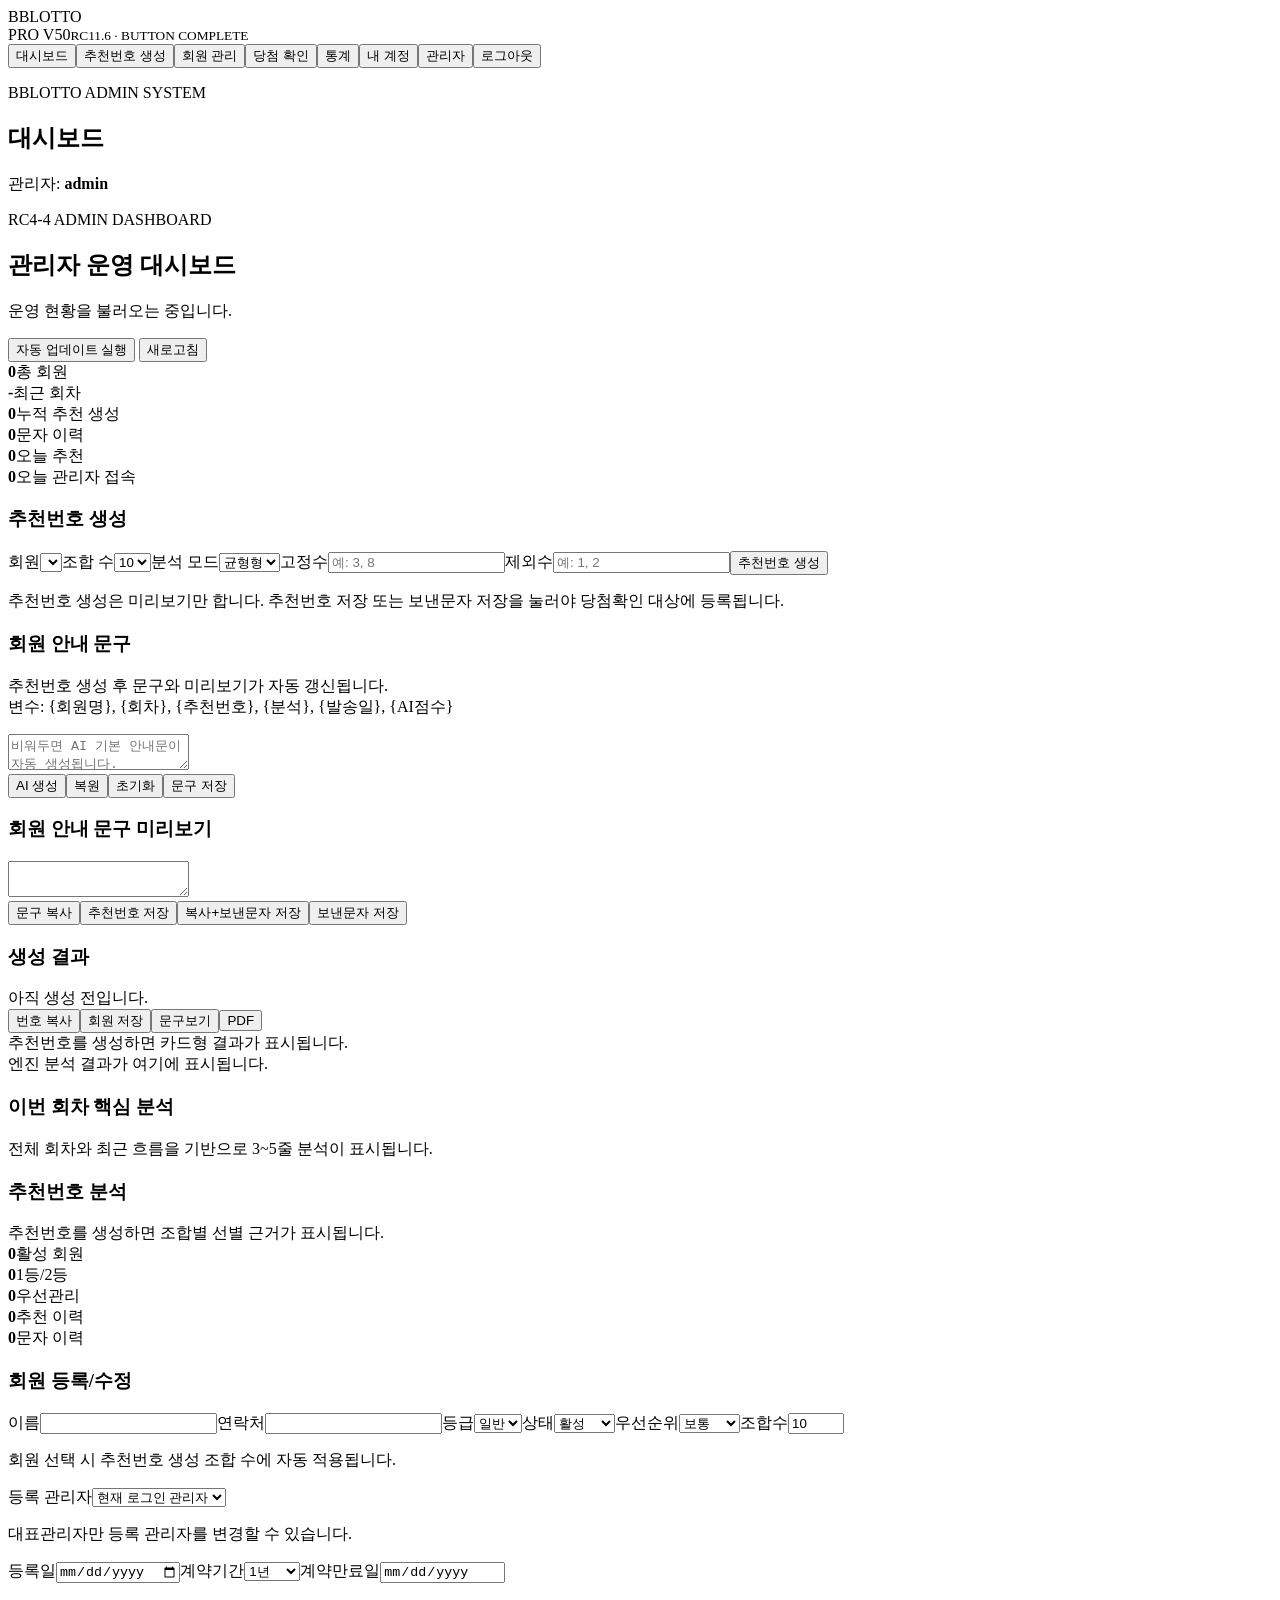
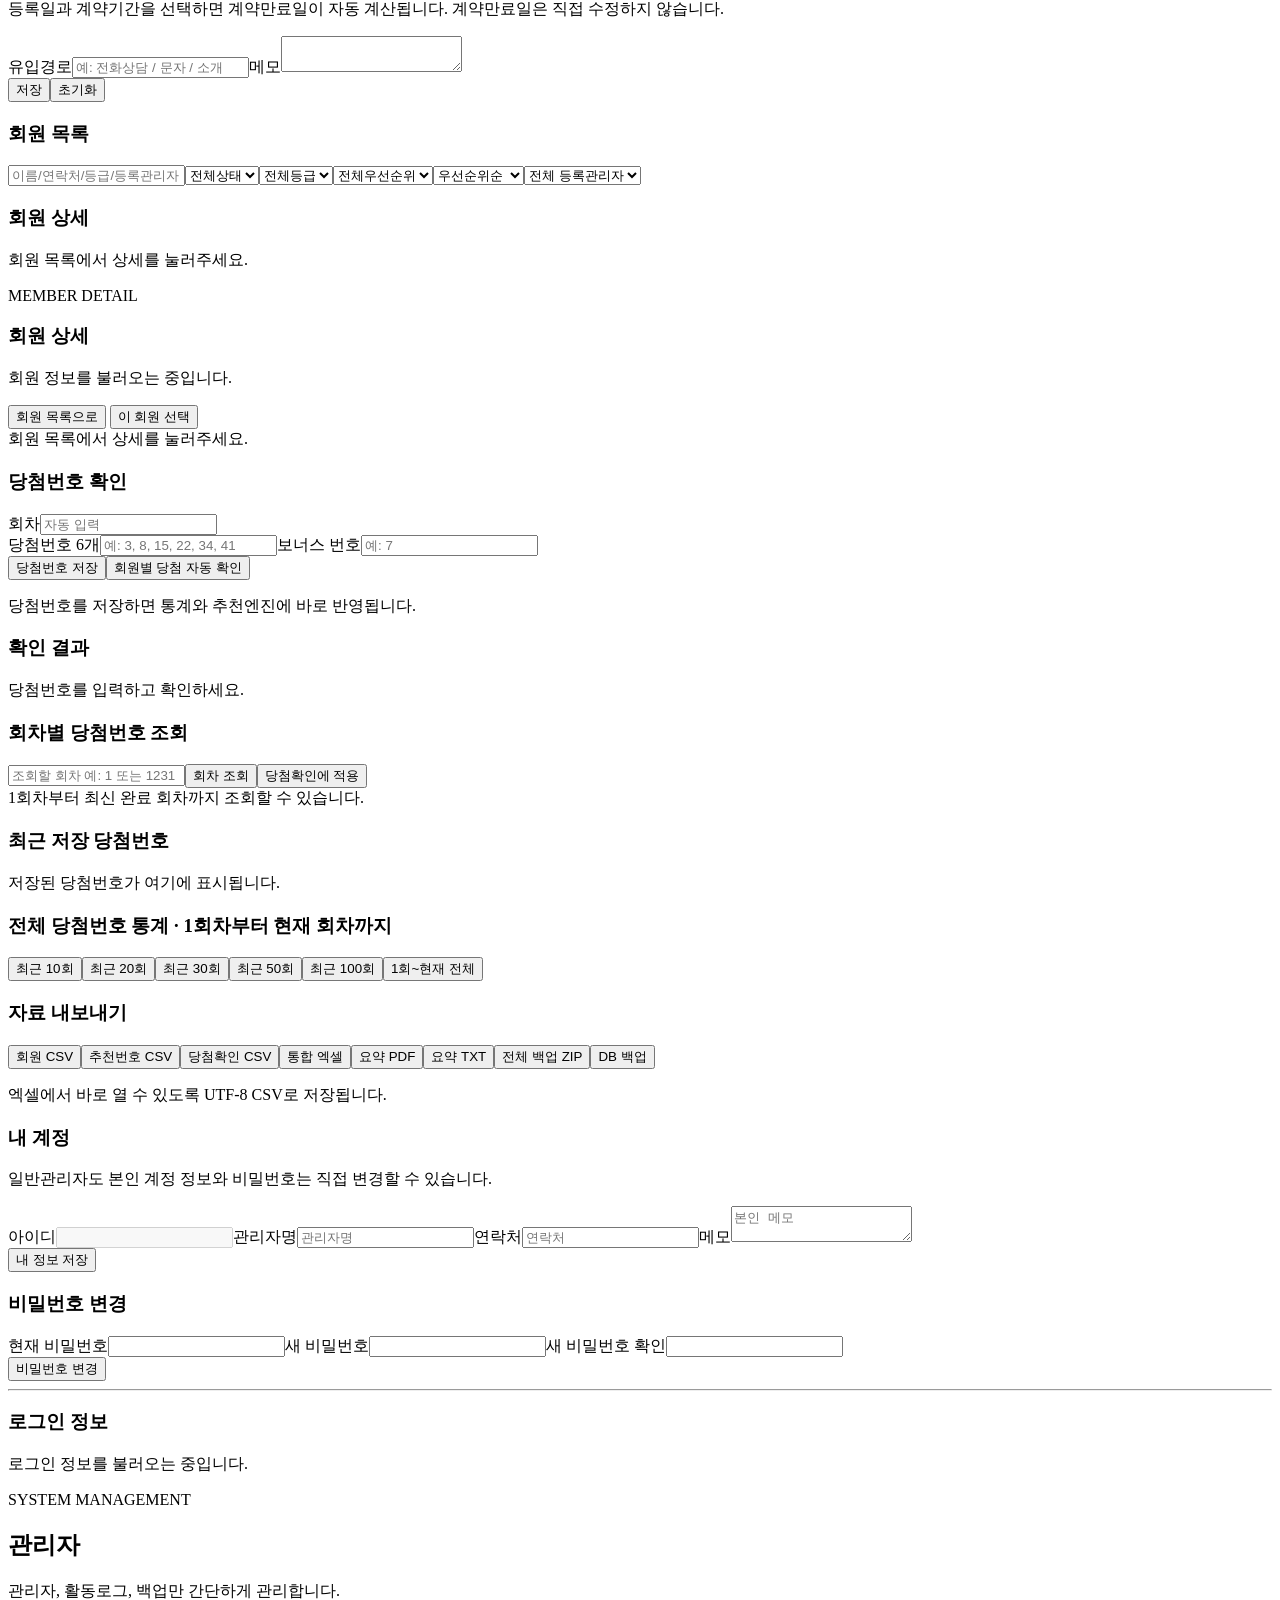
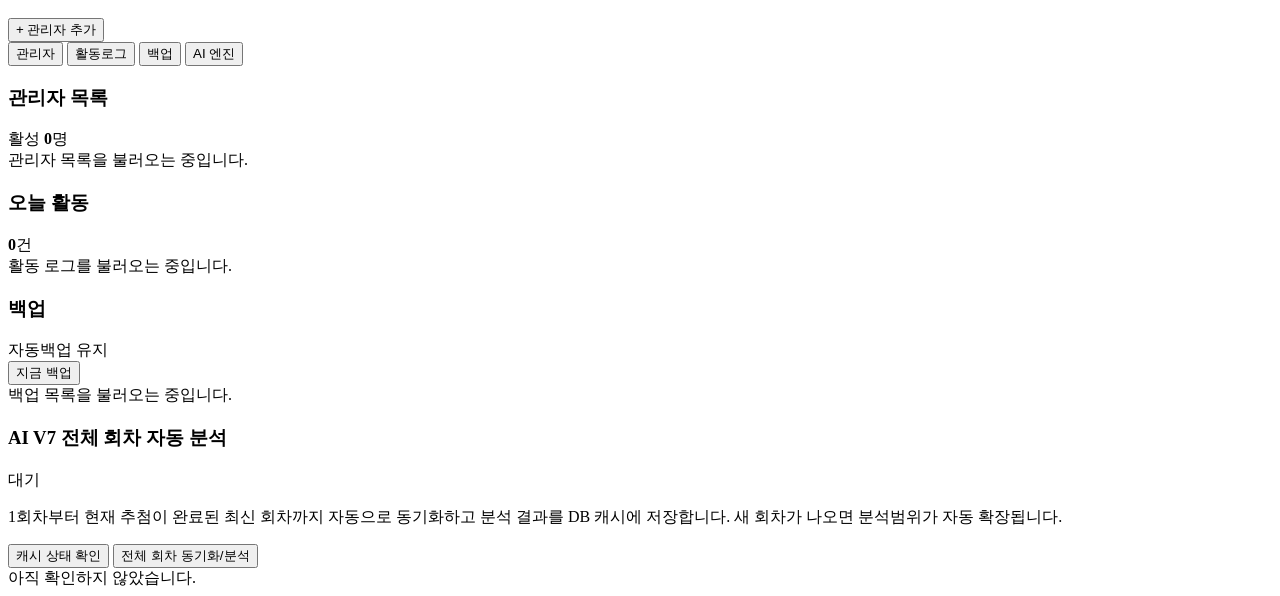
==== frontend/index.html @ 80d0ef96 "Add files via upload" ====
<!doctype html>
<html lang="ko">
<head>
  <meta charset="utf-8">
  <meta name="viewport" content="width=device-width,initial-scale=1">
  <title>BBLOTTO PRO V2 RC4-4</title>
  <link rel="stylesheet" href="/style.css?v=rc7-27-no-smsganda-panel">
</head>
<body class="dashboardBody"><div id="toast"></div>
<div id="app" class="app"><aside><div class="brand">BBLOTTO<br><span>PRO V50</span><small>RC11.6 · BUTTON COMPLETE</small></div><button class="nav active" data-tab="dashboard">대시보드</button><button class="nav" data-tab="generator">추천번호 생성</button><button class="nav" data-tab="members">회원 관리</button><button class="nav" data-tab="winning">당첨 확인</button><button class="nav" data-tab="stats">통계</button><button class="nav" data-tab="account">내 계정</button><button class="nav" data-tab="admin">관리자</button><button id="logout" class="logout">로그아웃</button></aside>
<main><header><div><p class="eyebrow">BBLOTTO ADMIN SYSTEM</p><h2 id="pageTitle">대시보드</h2></div><div class="user">관리자: <b id="who">admin</b></div></header>
<section id="dashboard" class="panel active">
  <div class="rc44-hero">
    <div>
      <p class="eyebrow">RC4-4 ADMIN DASHBOARD</p>
      <h2>관리자 운영 대시보드</h2>
      <p id="rc44AdminSub" class="hint">운영 현황을 불러오는 중입니다.</p>
    </div>
    <div class="btnrow wrap">
      <button id="rc44AutoUpdate" class="primary">자동 업데이트 실행</button>
      <button id="rc44Refresh">새로고침</button>
    </div>
  </div>
  <div class="cards rc44-kpi">
    <div class="stat"><b id="memberCount">0</b><span>총 회원</span></div>
    <div class="stat"><b id="latestRound">-</b><span>최근 회차</span></div>
    <div class="stat"><b id="recCount">0</b><span>누적 추천 생성</span></div>
    <div class="stat"><b id="smsCount">0</b><span>문자 이력</span></div>
    <div class="stat"><b id="rc44TodayRec">0</b><span>오늘 추천</span></div>
    <div class="stat"><b id="rc44TodayLogin">0</b><span>오늘 관리자 접속</span></div>
  </div>
  <div id="rc44Alerts" class="rc44-alerts hint"></div>
  <div id="rc44AutoResult" class="box rc44-auto-result hint" style="display:none"></div>
</section>
<section id="generator" class="panel"><div class="generator-grid"><div class="box option-box"><h3>추천번호 생성</h3><label>회원</label><select id="genMember"></select><label>조합 수</label><select id="genCount"><option>5</option><option selected>10</option><option>13</option><option>15</option><option>20</option><option>30</option></select><label>분석 모드</label><select id="genMode"><option value="balanced">균형형</option><option value="conservative">보수형</option><option value="aggressive">공격형</option></select><label>고정수</label><input id="fixed" placeholder="예: 3, 8"><label>제외수</label><input id="exclude" placeholder="예: 1, 2"><button id="generate" class="primary bigbtn">추천번호 생성</button><p class="hint">추천번호 생성은 미리보기만 합니다. 추천번호 저장 또는 보낸문자 저장을 눌러야 당첨확인 대상에 등록됩니다.</p><div id="memberMessagePanel" class="generator-sms inline-message left-message"><div class="sms-grid"><div><h3>회원 안내 문구</h3><p class="hint">추천번호 생성 후 문구와 미리보기가 자동 갱신됩니다.<br>변수: {회원명}, {회차}, {추천번호}, {분석}, {발송일}, {AI점수}</p><textarea id="template" placeholder="비워두면 AI 기본 안내문이 자동 생성됩니다."></textarea><div class="btnrow"><button id="autoTemplate">AI 생성</button><button id="resetTemplate">복원</button><button id="clearTemplate">초기화</button><button id="saveTemplate" class="primary">문구 저장</button></div></div><div><h3>회원 안내 문구 미리보기</h3><textarea id="smsPreview" readonly></textarea><div class="btnrow"><button id="copySms">문구 복사</button><button id="saveRecommendationOnly">추천번호 저장</button><button id="copyAndSaveSmsLog" class="primary">복사+보낸문자 저장</button><button id="saveSmsLog">보낸문자 저장</button></div></div></div></div></div>
<div class="box result-box"><div class="result-head"><div><h3>생성 결과</h3><div id="roundLabel" class="round-label">아직 생성 전입니다.</div></div><div class="quick-actions"><button id="copyNums">번호 복사</button><button id="saveMemberBtn">회원 저장</button><button id="sendSmsBtn">문구보기</button><button id="pdfBtn">PDF</button></div></div><div id="comboList" class="combo-cards empty">추천번호를 생성하면 카드형 결과가 표시됩니다.</div><div id="engineBox" class="engine-box">엔진 분석 결과가 여기에 표시됩니다.</div><div class="analysis-wrap"><h3>이번 회차 핵심 분석</h3><div id="analysis" class="analysis">전체 회차와 최근 흐름을 기반으로 3~5줄 분석이 표시됩니다.</div></div><div class="analysis-wrap"><h3>추천번호 분석</h3><div id="recommendationAnalysis" class="analysis">추천번호를 생성하면 조합별 선별 근거가 표시됩니다.</div></div></div></div></section>
<section id="members" class="panel"><div class="member-summary cards compact"><div class="stat"><b id="memberActive">0</b><span>활성 회원</span></div><div class="stat"><b id="memberVip">0</b><span>1등/2등</span></div><div class="stat"><b id="memberPriority">0</b><span>우선관리</span></div><div class="stat"><b id="memberRecentRec">0</b><span>추천 이력</span></div><div class="stat"><b id="memberRecentSms">0</b><span>문자 이력</span></div></div><div class="member-layout"><div class="box"><h3>회원 등록/수정</h3><input type="hidden" id="mId"><label>이름</label><input id="mName"><label>연락처</label><input id="mPhone"><label>등급</label><select id="mGrade"><option>일반</option><option>2등</option><option>1등</option></select><label>상태</label><select id="mStatus"><option>활성</option><option>상담중</option><option>휴면</option><option>정지</option><option>종료</option><option>탈퇴</option></select><label>우선순위</label><select id="mPriority"><option>보통</option><option>높음</option><option>최우선</option><option>낮음</option></select><label>조합수</label><input id="mPreferredCount" type="number" min="1" max="100" value="10" placeholder="예: 13"><p class="hint">회원 선택 시 추천번호 생성 조합 수에 자동 적용됩니다.</p><label>등록 관리자</label><select id="mCreatedBy"><option value="">현재 로그인 관리자</option></select><p class="hint">대표관리자만 등록 관리자를 변경할 수 있습니다.</p><label>등록일</label><input id="mCreatedAt" type="date"><label>계약기간</label><select id="mContractPeriod"><option value="6">6개월</option><option value="12" selected>1년</option><option value="24">2년</option><option value="36">3년</option></select><label>계약만료일</label><input id="mContractEndAt" type="date" readonly><p class="hint">등록일과 계약기간을 선택하면 계약만료일이 자동 계산됩니다. 계약만료일은 직접 수정하지 않습니다.</p><label>유입경로</label><input id="mSource" placeholder="예: 전화상담 / 문자 / 소개"><label>메모</label><textarea id="mMemo"></textarea><div class="btnrow"><button id="addMember" class="primary">저장</button><button id="clearMember">초기화</button></div></div><div class="box"><h3>회원 목록</h3><div class="member-filter"><input id="memberSearch" placeholder="이름/연락처/등급/등록관리자 검색"><select id="memberStatusFilter"><option value="">전체상태</option><option>활성</option><option>상담중</option><option>휴면</option><option>정지</option><option>종료</option><option>탈퇴</option></select><select id="memberGradeFilter"><option value="">전체등급</option><option>일반</option><option>2등</option><option>1등</option></select><select id="memberPriorityFilter"><option value="">전체우선순위</option><option>최우선</option><option>높음</option><option>보통</option><option>낮음</option></select><select id="memberSort"><option value="priority">우선순위순</option><option value="recent">최근 가입순</option><option value="updated">최근 수정순</option><option value="name">이름순</option><option value="status">상태순</option></select><select id="memberAdminFilter"><option value="">전체 등록관리자</option></select></div><div id="memberList" class="member-list"></div><div id="memberPager" class="pager"></div></div><div class="box detail-box"><h3>회원 상세</h3><div id="memberDetail" class="hint">회원 목록에서 상세를 눌러주세요.</div></div></div></section>
<section id="memberDetailPage" class="panel member-detail-page">
  <div class="detail-page-head">
    <div>
      <p class="eyebrow">MEMBER DETAIL</p>
      <h3 id="memberDetailTitle">회원 상세</h3>
      <p id="memberDetailSub" class="hint">회원 정보를 불러오는 중입니다.</p>
    </div>
    <div class="btnrow">
      <button id="memberDetailBack" type="button">회원 목록으로</button>
      <button id="memberDetailSelect" type="button" class="primary">이 회원 선택</button>
    </div>
  </div>
  <div id="memberDetailPageBody" class="member-detail-body hint">회원 목록에서 상세를 눌러주세요.</div>
</section>
<section id="winning" class="panel"><div class="split"><div class="box"><h3>당첨번호 확인</h3><label>회차</label><input id="checkRound" placeholder="자동 입력"><div id="autoRoundInfo" class="hint"></div><label>당첨번호 6개</label><input id="winningNums" placeholder="예: 3, 8, 15, 22, 34, 41"><label>보너스 번호</label><input id="bonusNum" placeholder="예: 7"><div class="btnrow wrap"><button id="saveDraw" class="primary">당첨번호 저장</button><button id="checkWinning" class="primary">회원별 당첨 자동 확인</button></div><p class="hint">당첨번호를 저장하면 통계와 추천엔진에 바로 반영됩니다.</p></div><div class="box"><h3>확인 결과</h3><div id="winningResult" class="hint">당첨번호를 입력하고 확인하세요.</div><h3>회차별 당첨번호 조회</h3><div class="draw-search-box"><div class="btnrow wrap"><input id="drawSearchRound" placeholder="조회할 회차 예: 1 또는 1231"><button id="searchDraw" class="primary">회차 조회</button><button id="applySearchedDraw">당첨확인에 적용</button></div><div id="drawSearchResult" class="hint">1회차부터 최신 완료 회차까지 조회할 수 있습니다.</div></div><h3>최근 저장 당첨번호</h3><div id="drawList" class="draw-list hint">저장된 당첨번호가 여기에 표시됩니다.</div></div></div></section>

<section id="stats" class="panel"><div class="box"><h3>전체 당첨번호 통계 · 1회차부터 현재 회차까지</h3><div class="btnrow wrap"><button class="statBtn" data-limit="10">최근 10회</button><button class="statBtn" data-limit="20">최근 20회</button><button class="statBtn" data-limit="30">최근 30회</button><button class="statBtn" data-limit="50">최근 50회</button><button class="statBtn" data-limit="100">최근 100회</button><button class="statBtn primary" data-limit="0">1회~현재 전체</button></div><div id="statsBox" class="stats-view"></div></div><div class="box export-box"><h3>자료 내보내기</h3><div class="btnrow wrap"><button type="button" data-action="download-api" data-url="/api/export/members_csv">회원 CSV</button><button type="button" data-action="download-api" data-url="/api/export/recommendations_csv">추천번호 CSV</button><button type="button" data-action="download-api" data-url="/api/export/winning_csv">당첨확인 CSV</button><button type="button" data-action="download-api" data-url="/api/export/excel">통합 엑셀</button><button type="button" data-action="download-api" data-url="/api/export/pdf">요약 PDF</button><button type="button" data-action="download-api" data-url="/api/export/report_txt">요약 TXT</button><button type="button" data-action="download-api" data-url="/api/export/final_bundle">전체 백업 ZIP</button><button type="button" data-action="download-api" data-url="/api/backup_db">DB 백업</button></div><p class="hint">엑셀에서 바로 열 수 있도록 UTF-8 CSV로 저장됩니다.</p></div></section>

<section id="account" class="panel"><div class="split"><div class="box"><h3>내 계정</h3><p class="hint">일반관리자도 본인 계정 정보와 비밀번호는 직접 변경할 수 있습니다.</p><label>아이디</label><input id="myUsername" disabled><label>관리자명</label><input id="myName" placeholder="관리자명"><label>연락처</label><input id="myPhone" placeholder="연락처"><label>메모</label><textarea id="myMemo" placeholder="본인 메모"></textarea><div class="btnrow"><button id="saveMyProfile" class="primary">내 정보 저장</button></div></div><div class="box"><h3>비밀번호 변경</h3><label>현재 비밀번호</label><input id="myCurrentPw" type="password" autocomplete="current-password"><label>새 비밀번호</label><input id="myNewPw" type="password" autocomplete="new-password"><label>새 비밀번호 확인</label><input id="myNewPw2" type="password" autocomplete="new-password"><div class="btnrow"><button id="saveMyPassword" class="primary">비밀번호 변경</button></div><hr><h3>로그인 정보</h3><p class="hint" id="myLoginInfo">로그인 정보를 불러오는 중입니다.</p></div></div></section>
<section id="admin" class="panel admin-final-panel">
  <div class="admin-final-head">
    <div>
      <p class="eyebrow">SYSTEM MANAGEMENT</p>
      <h2>관리자</h2>
      <p>관리자, 활동로그, 백업만 간단하게 관리합니다.</p>
    </div>
    <button id="openAdminModal" type="button" class="primary">+ 관리자 추가</button>
  </div>

  <div class="admin-final-tabs" role="tablist">
    <button type="button" class="admin-tab-btn active" data-admin-panel="adminManagers">관리자</button>
    <button type="button" class="admin-tab-btn" data-admin-panel="adminLogsPanel">활동로그</button>
    <button type="button" class="admin-tab-btn" data-admin-panel="adminBackupPanel">백업</button>
    <button type="button" class="admin-tab-btn" data-admin-panel="adminAiEnginePanel">AI 엔진</button>
  </div>

  <div class="admin-final-grid">
    <div id="adminAddBox" class="box admin-final-card super-only admin-final-tab-panel active" data-admin-panel-box="adminManagers">
      <div class="card-head-line"><h3>관리자 목록</h3><span>활성 <b id="adminActiveCount">0</b>명</span></div>
      <div id="adminList" class="admin-list hint">관리자 목록을 불러오는 중입니다.</div>
    </div>

    <div id="adminLogsBox" class="box admin-final-card super-only admin-final-tab-panel" data-admin-panel-box="adminLogsPanel">
      <div class="card-head-line"><h3>오늘 활동</h3><span><b id="adminTodayActions">0</b>건</span></div>
      <div id="activityLogs">활동 로그를 불러오는 중입니다.</div>
    </div>

    <div id="adminBackupBox" class="box admin-final-card super-only admin-final-tab-panel" data-admin-panel-box="adminBackupPanel">
      <div class="card-head-line"><h3>백업</h3><span id="backupSummary">자동백업 유지</span></div>
      <button id="createBackup" type="button" class="primary bigbtn">지금 백업</button>
      <div id="backupList" class="backup-list hint">백업 목록을 불러오는 중입니다.</div>
    </div>

    <div id="adminAiEngineBox" class="box admin-final-card super-only admin-final-tab-panel" data-admin-panel-box="adminAiEnginePanel">
      <div class="card-head-line"><h3>AI V7 전체 회차 자동 분석</h3><span id="aiV6CacheBadge">대기</span></div>
      <p class="hint">1회차부터 현재 추첨이 완료된 최신 회차까지 자동으로 동기화하고 분석 결과를 DB 캐시에 저장합니다. 새 회차가 나오면 분석범위가 자동 확장됩니다.</p>
      <div class="btnrow wrap">
        <button id="checkAiV6Cache" type="button" >캐시 상태 확인</button>
        <button id="syncAiV6FullHistory" type="button" class="primary bigbtn" >전체 회차 동기화/분석</button>
      </div>
      <div id="aiV6CacheStatus" class="hint">아직 확인하지 않았습니다.</div>
    </div>
  </div>

  <div id="adminSecurityBox" class="super-only" style="display:none">
    <input id="sessionTimeout" type="number" value="600">
    <button id="saveSessionTimeout" type="button">저장</button>
    <p id="adminSecurityStatus"></p>
    <div id="activeSessions"></div>
  </div>
  <div id="adminStatsBox" class="super-only" style="display:none"><span id="adminSessionCount">0</span><span id="adminBackupCount">0</span><div id="loginLogs"></div></div>

  <div id="adminCreateModal" class="modal-backdrop" style="display:none">
    <div class="modal-card">
      <div class="modal-head"><h3>관리자 추가</h3><button type="button" id="closeAdminModal" >×</button></div>
      <label>아이디</label><input id="newAdmin" autocomplete="username">
      <label>관리자명</label><input id="newAdminName" placeholder="예: 강훈">
      <label>관리자 권한</label><select id="newAdminRole"><option value="일반관리자" selected>일반관리자</option><option value="대표관리자">대표관리자</option></select><p class="hint">대표관리자: 관리자 생성/수정 가능 · 일반관리자: 운영 기능 사용</p>
      <label>비밀번호</label><input id="newAdminPw" type="password" autocomplete="new-password">
      <label>메모</label><input id="newAdminMemo" placeholder="예: 야간 담당">
      <div class="btnrow"><button id="addAdmin" type="button" class="primary" >생성</button><button id="cancelAdminModal" type="button" >취소</button></div>
    </div>
  </div>
</section>
</main></div><script src="/app.js?v=3.0.0-rc11-1-button-stability"></script></body></html>
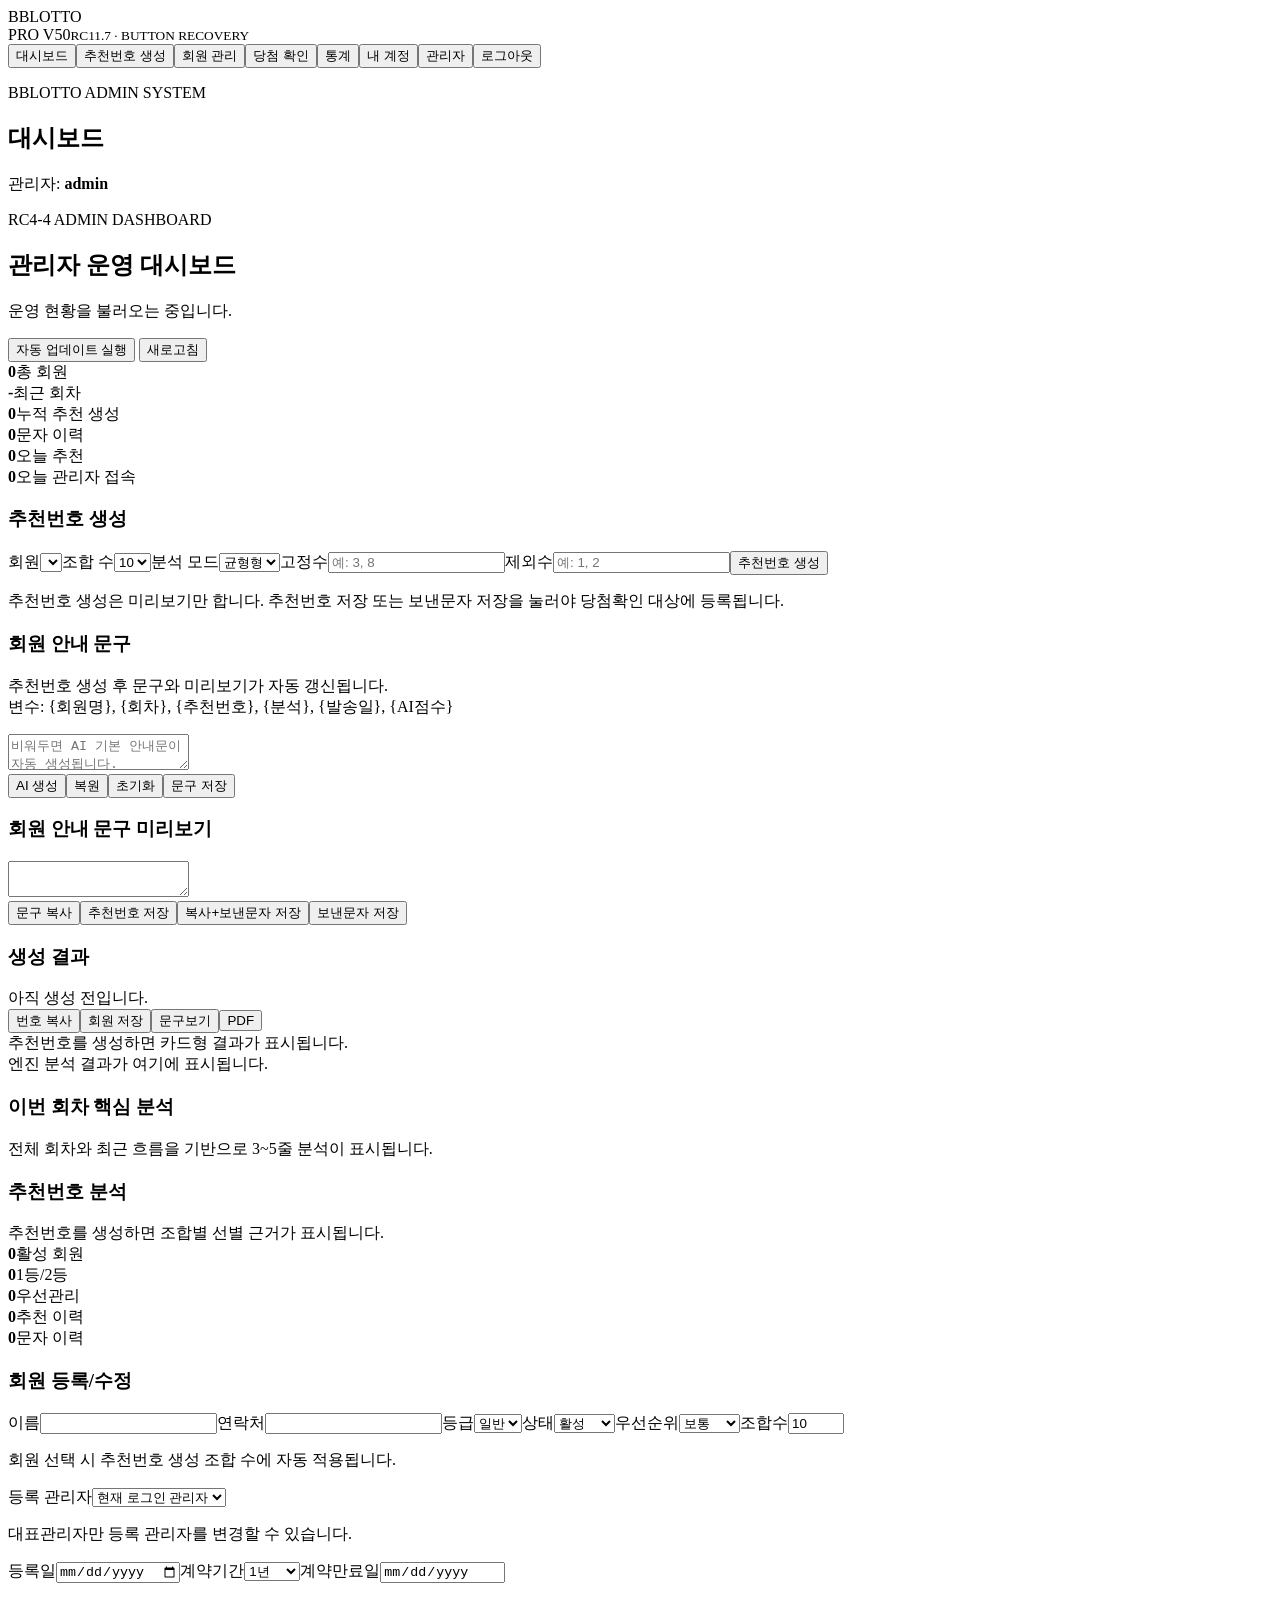
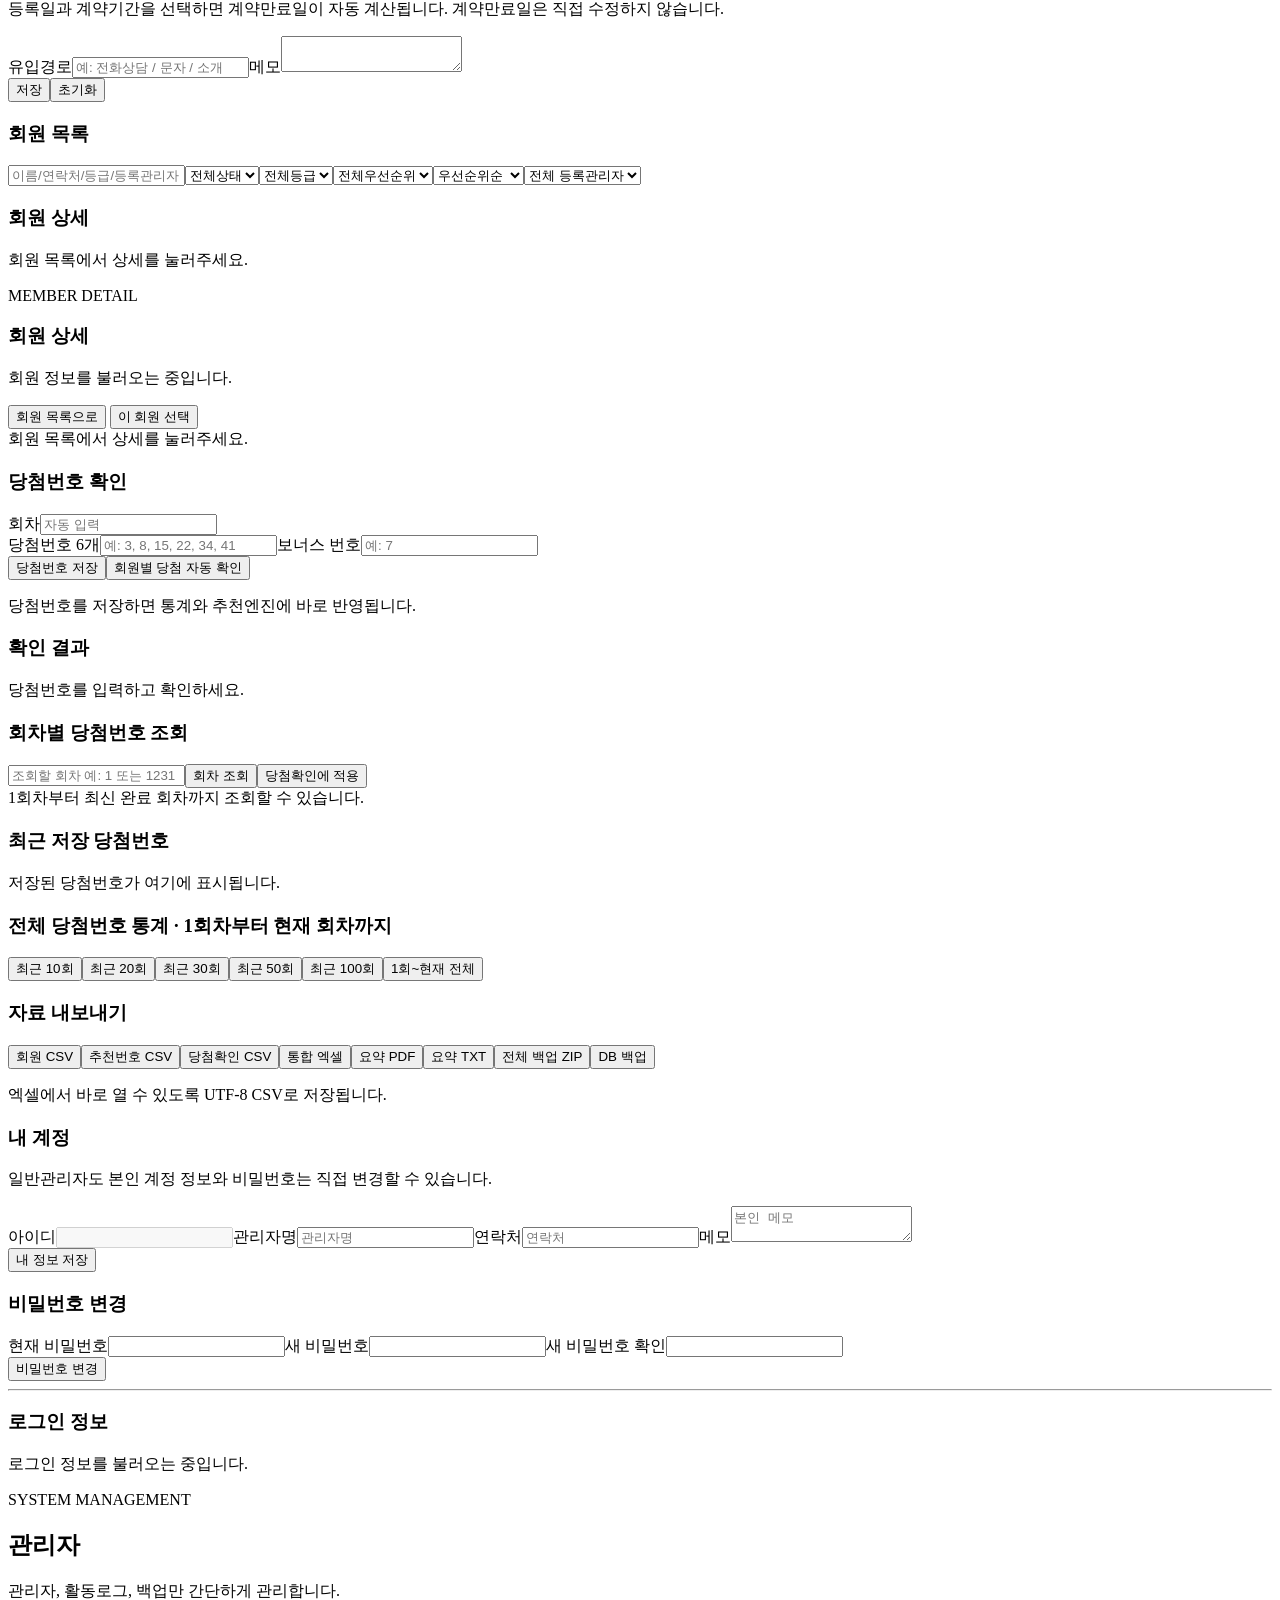
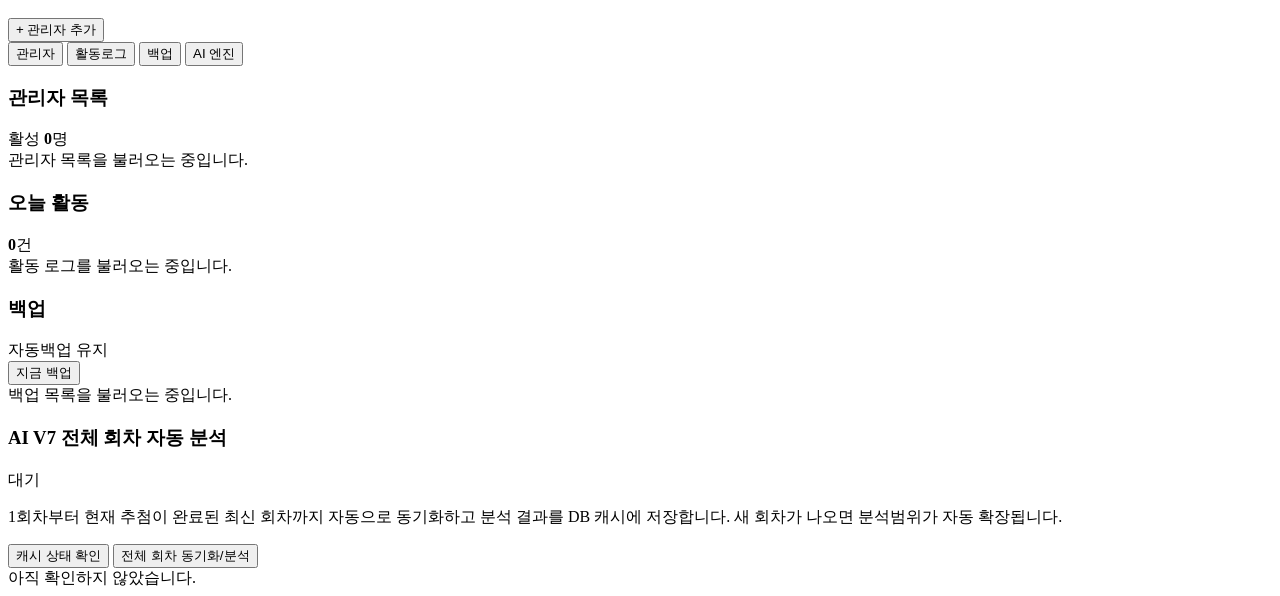
==== commit 3382969c: "Add files via upload" ====
--- a/frontend/index.html
+++ b/frontend/index.html
@@ -7,7 +7,7 @@
   <link rel="stylesheet" href="/style.css?v=rc7-27-no-smsganda-panel">
 </head>
 <body class="dashboardBody"><div id="toast"></div>
-<div id="app" class="app"><aside><div class="brand">BBLOTTO<br><span>PRO V50</span><small>RC11.6 · BUTTON COMPLETE</small></div><button class="nav active" data-tab="dashboard">대시보드</button><button class="nav" data-tab="generator">추천번호 생성</button><button class="nav" data-tab="members">회원 관리</button><button class="nav" data-tab="winning">당첨 확인</button><button class="nav" data-tab="stats">통계</button><button class="nav" data-tab="account">내 계정</button><button class="nav" data-tab="admin">관리자</button><button id="logout" class="logout">로그아웃</button></aside>
+<div id="app" class="app"><aside><div class="brand">BBLOTTO<br><span>PRO V50</span><small>RC11.7 · BUTTON RECOVERY</small></div><button class="nav active" data-tab="dashboard">대시보드</button><button class="nav" data-tab="generator">추천번호 생성</button><button class="nav" data-tab="members">회원 관리</button><button class="nav" data-tab="winning">당첨 확인</button><button class="nav" data-tab="stats">통계</button><button class="nav" data-tab="account">내 계정</button><button class="nav" data-tab="admin">관리자</button><button id="logout" class="logout">로그아웃</button></aside>
 <main><header><div><p class="eyebrow">BBLOTTO ADMIN SYSTEM</p><h2 id="pageTitle">대시보드</h2></div><div class="user">관리자: <b id="who">admin</b></div></header>
 <section id="dashboard" class="panel active">
   <div class="rc44-hero">
@@ -119,4 +119,4 @@
     </div>
   </div>
 </section>
-</main></div><script src="/app.js?v=3.0.0-rc11-1-button-stability"></script></body></html>+</main></div><script src="/app.js?v=rc11.7-button-recovery-20260713"></script></body></html>
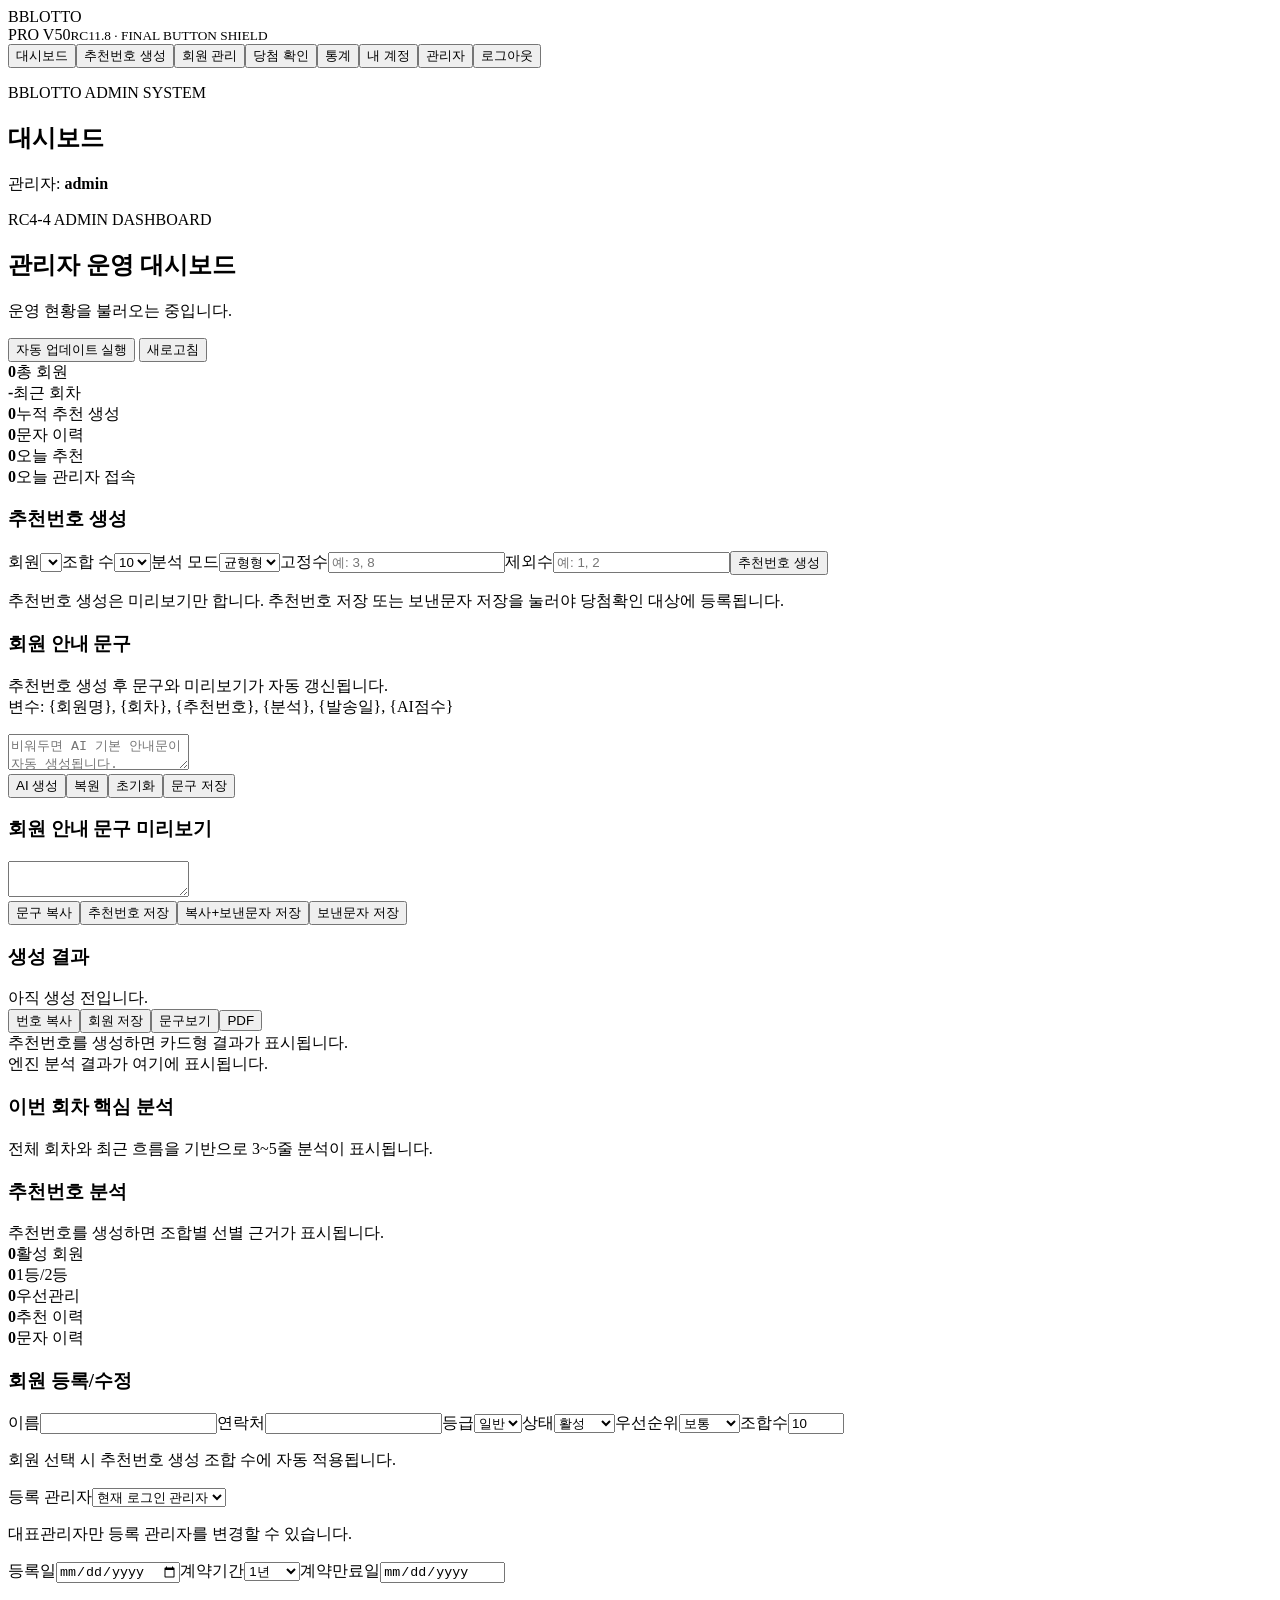
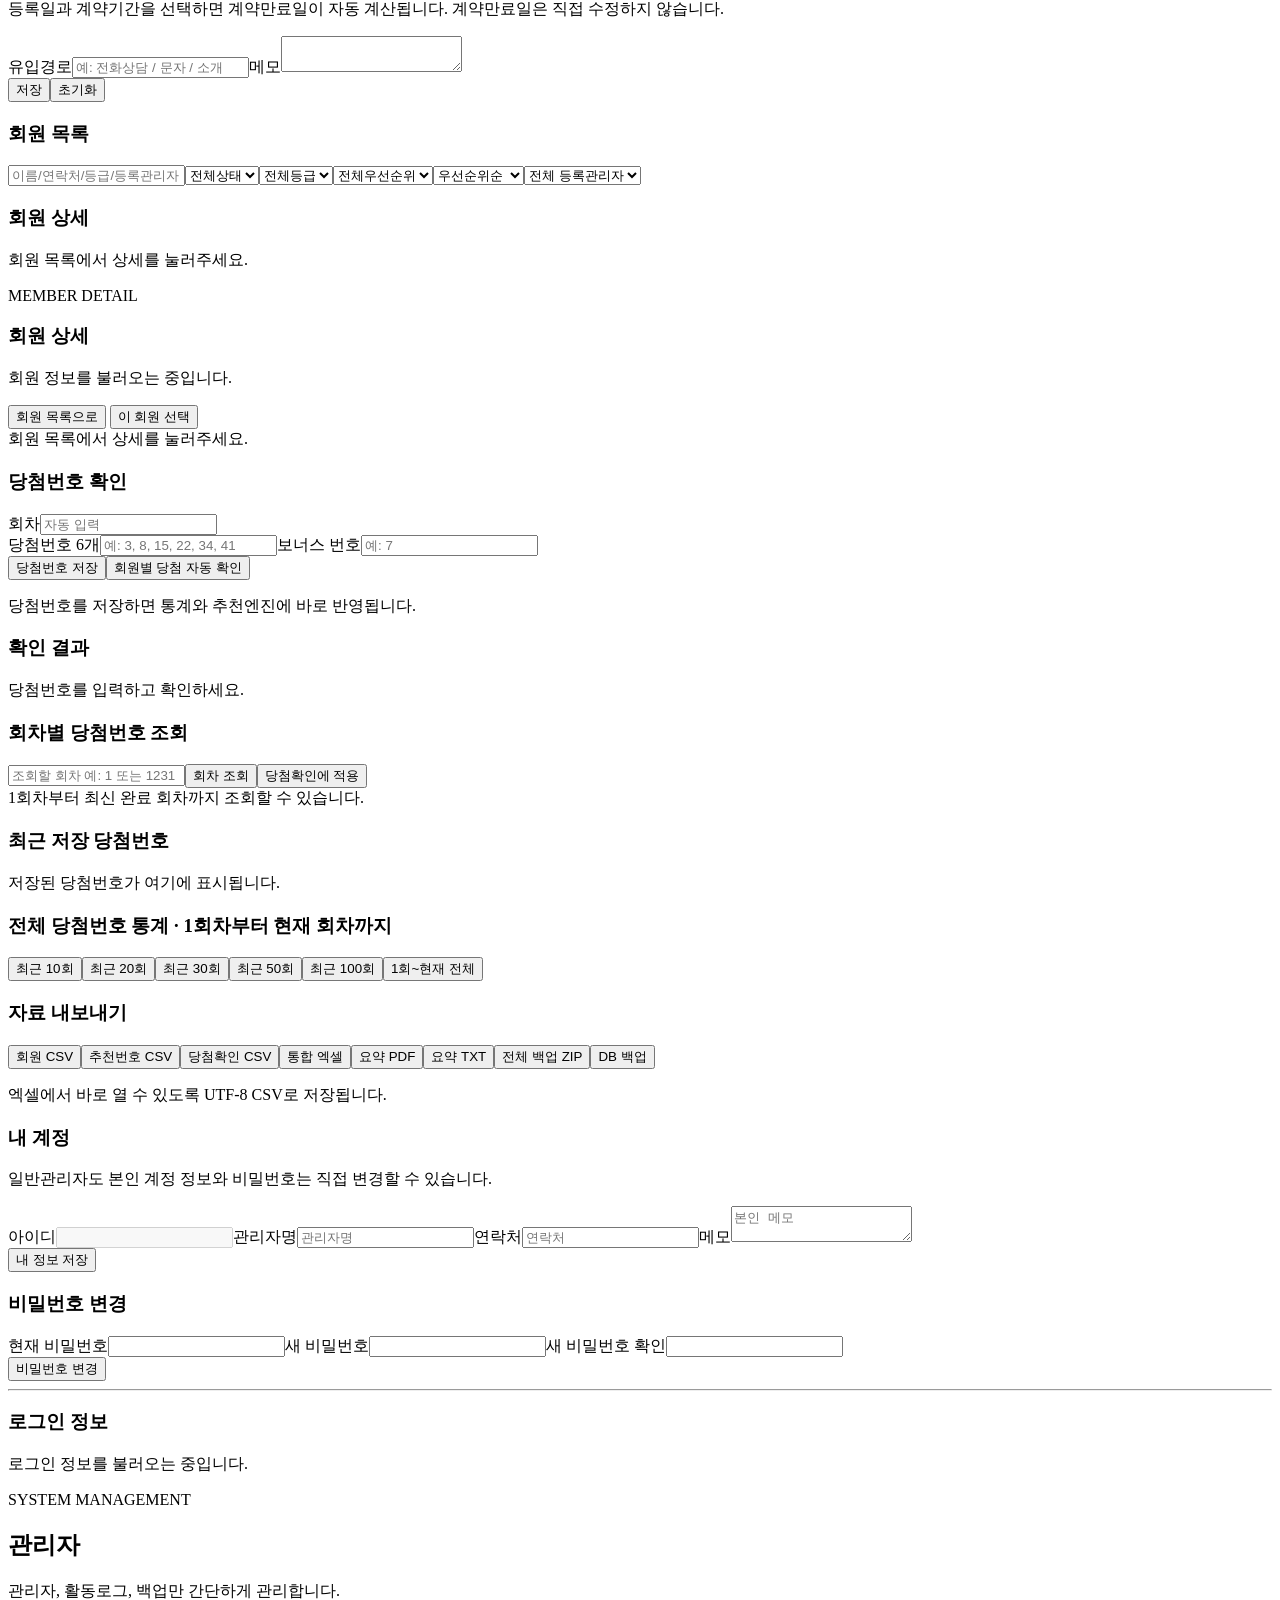
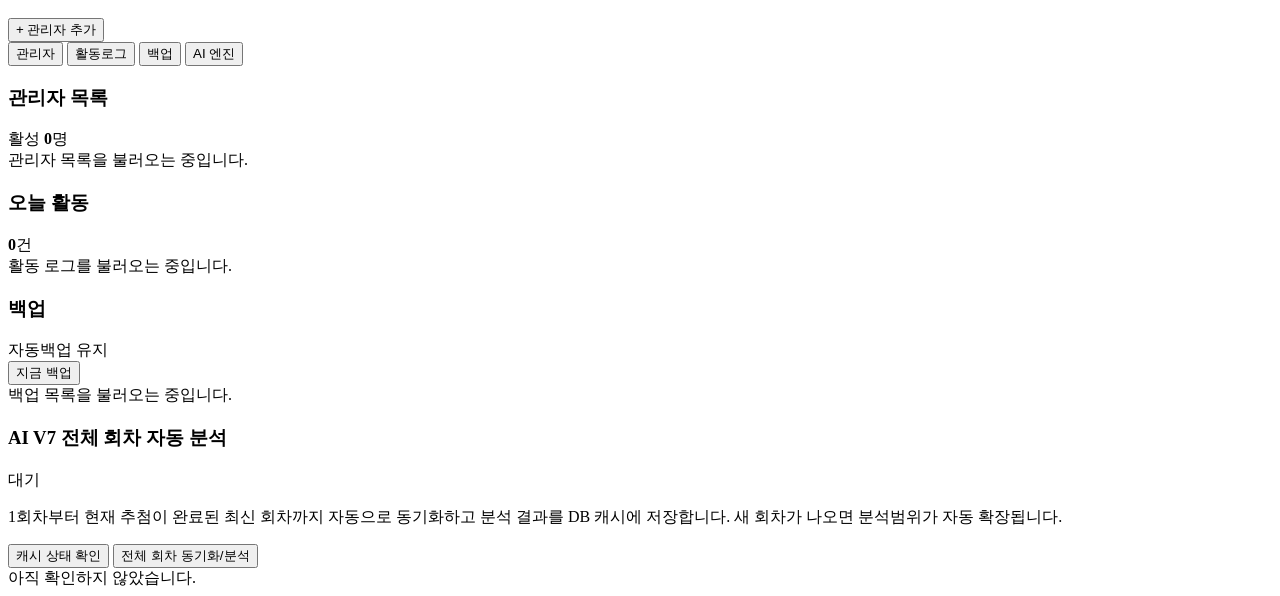
==== commit a3be86ce: "Add files via upload" ====
--- a/frontend/index.html
+++ b/frontend/index.html
@@ -4,10 +4,10 @@
   <meta charset="utf-8">
   <meta name="viewport" content="width=device-width,initial-scale=1">
   <title>BBLOTTO PRO V2 RC4-4</title>
-  <link rel="stylesheet" href="/style.css?v=rc7-27-no-smsganda-panel">
+  <link rel="stylesheet" href="/style.css?v=rc11.8-final-button-shield">
 </head>
 <body class="dashboardBody"><div id="toast"></div>
-<div id="app" class="app"><aside><div class="brand">BBLOTTO<br><span>PRO V50</span><small>RC11.7 · BUTTON RECOVERY</small></div><button class="nav active" data-tab="dashboard">대시보드</button><button class="nav" data-tab="generator">추천번호 생성</button><button class="nav" data-tab="members">회원 관리</button><button class="nav" data-tab="winning">당첨 확인</button><button class="nav" data-tab="stats">통계</button><button class="nav" data-tab="account">내 계정</button><button class="nav" data-tab="admin">관리자</button><button id="logout" class="logout">로그아웃</button></aside>
+<div id="app" class="app"><aside><div class="brand">BBLOTTO<br><span>PRO V50</span><small>RC11.8 · FINAL BUTTON SHIELD</small></div><button class="nav active" data-tab="dashboard">대시보드</button><button class="nav" data-tab="generator">추천번호 생성</button><button class="nav" data-tab="members">회원 관리</button><button class="nav" data-tab="winning">당첨 확인</button><button class="nav" data-tab="stats">통계</button><button class="nav" data-tab="account">내 계정</button><button class="nav" data-tab="admin">관리자</button><button id="logout" class="logout">로그아웃</button></aside>
 <main><header><div><p class="eyebrow">BBLOTTO ADMIN SYSTEM</p><h2 id="pageTitle">대시보드</h2></div><div class="user">관리자: <b id="who">admin</b></div></header>
 <section id="dashboard" class="panel active">
   <div class="rc44-hero">
@@ -119,4 +119,4 @@
     </div>
   </div>
 </section>
-</main></div><script src="/app.js?v=rc11.7-button-recovery-20260713"></script></body></html>+</main></div><script src="/app.js?v=rc11.8-final-button-shield-20260713"></script></body></html>
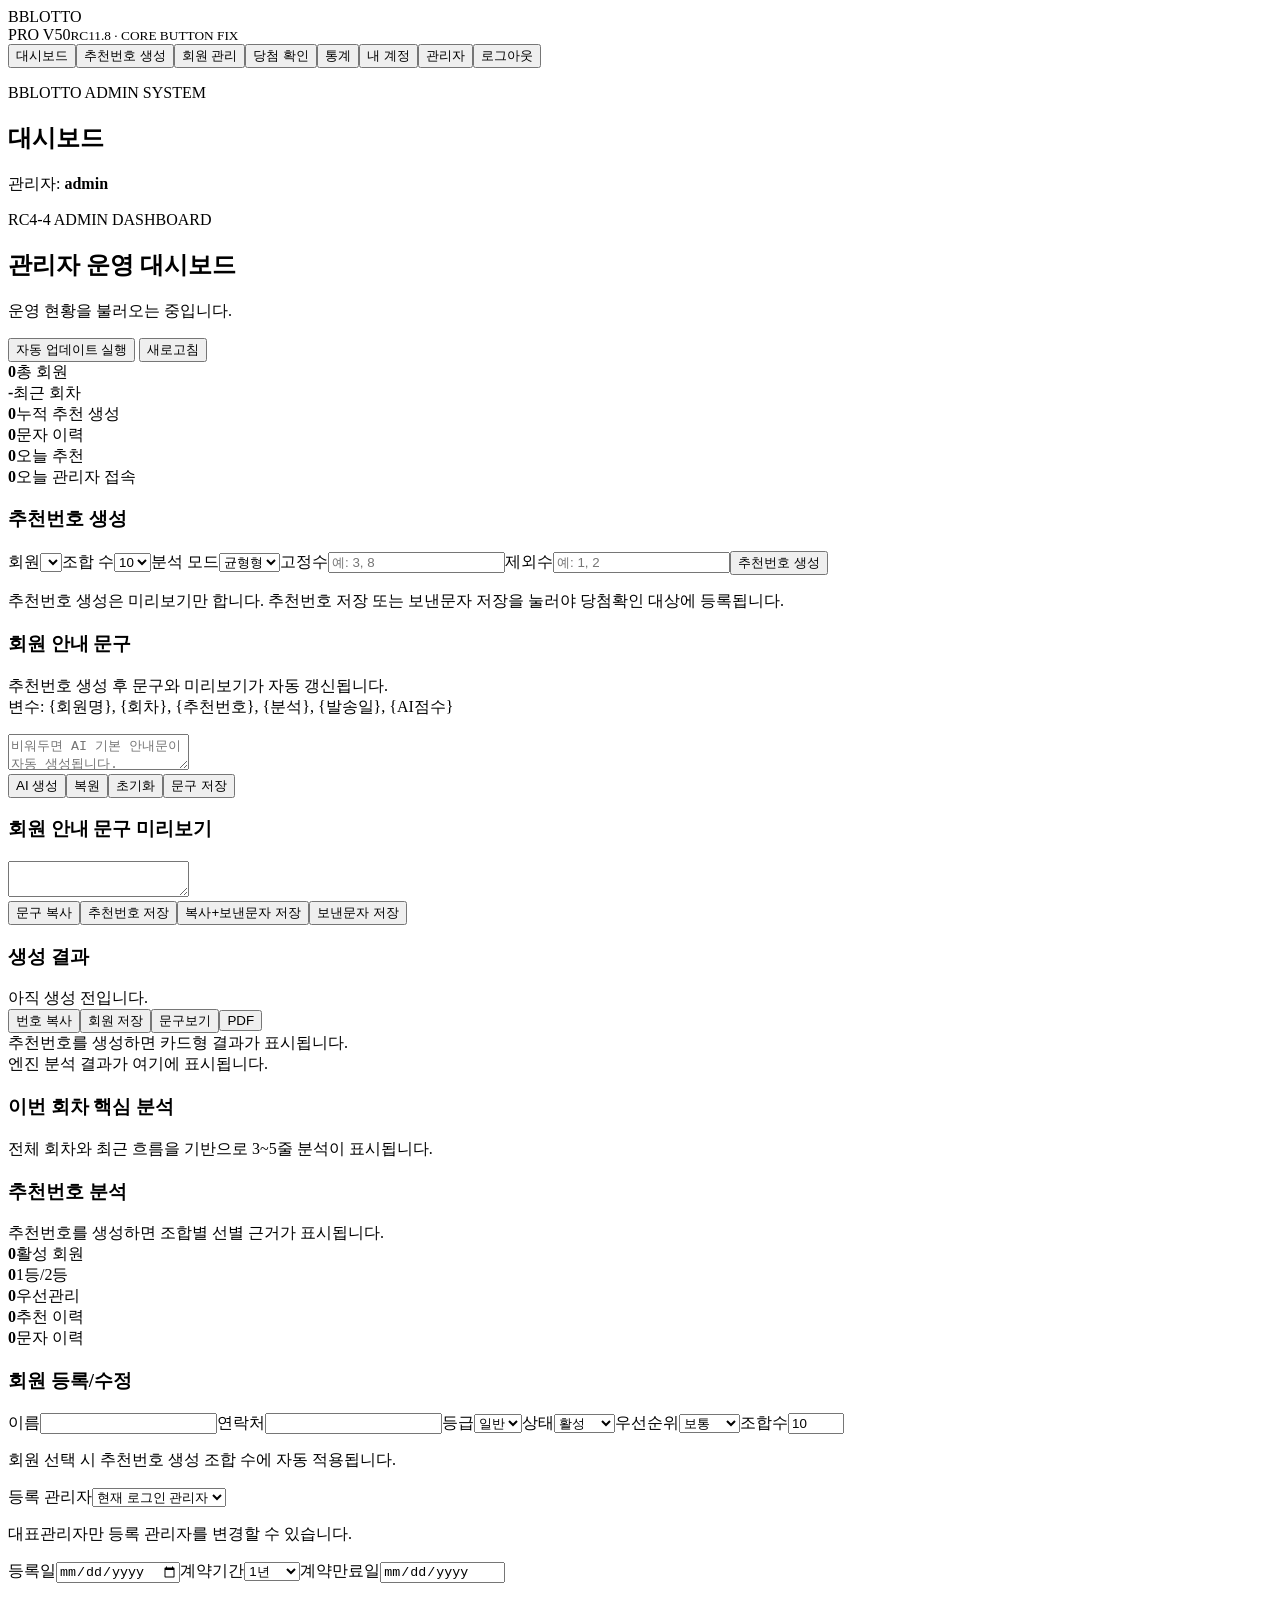
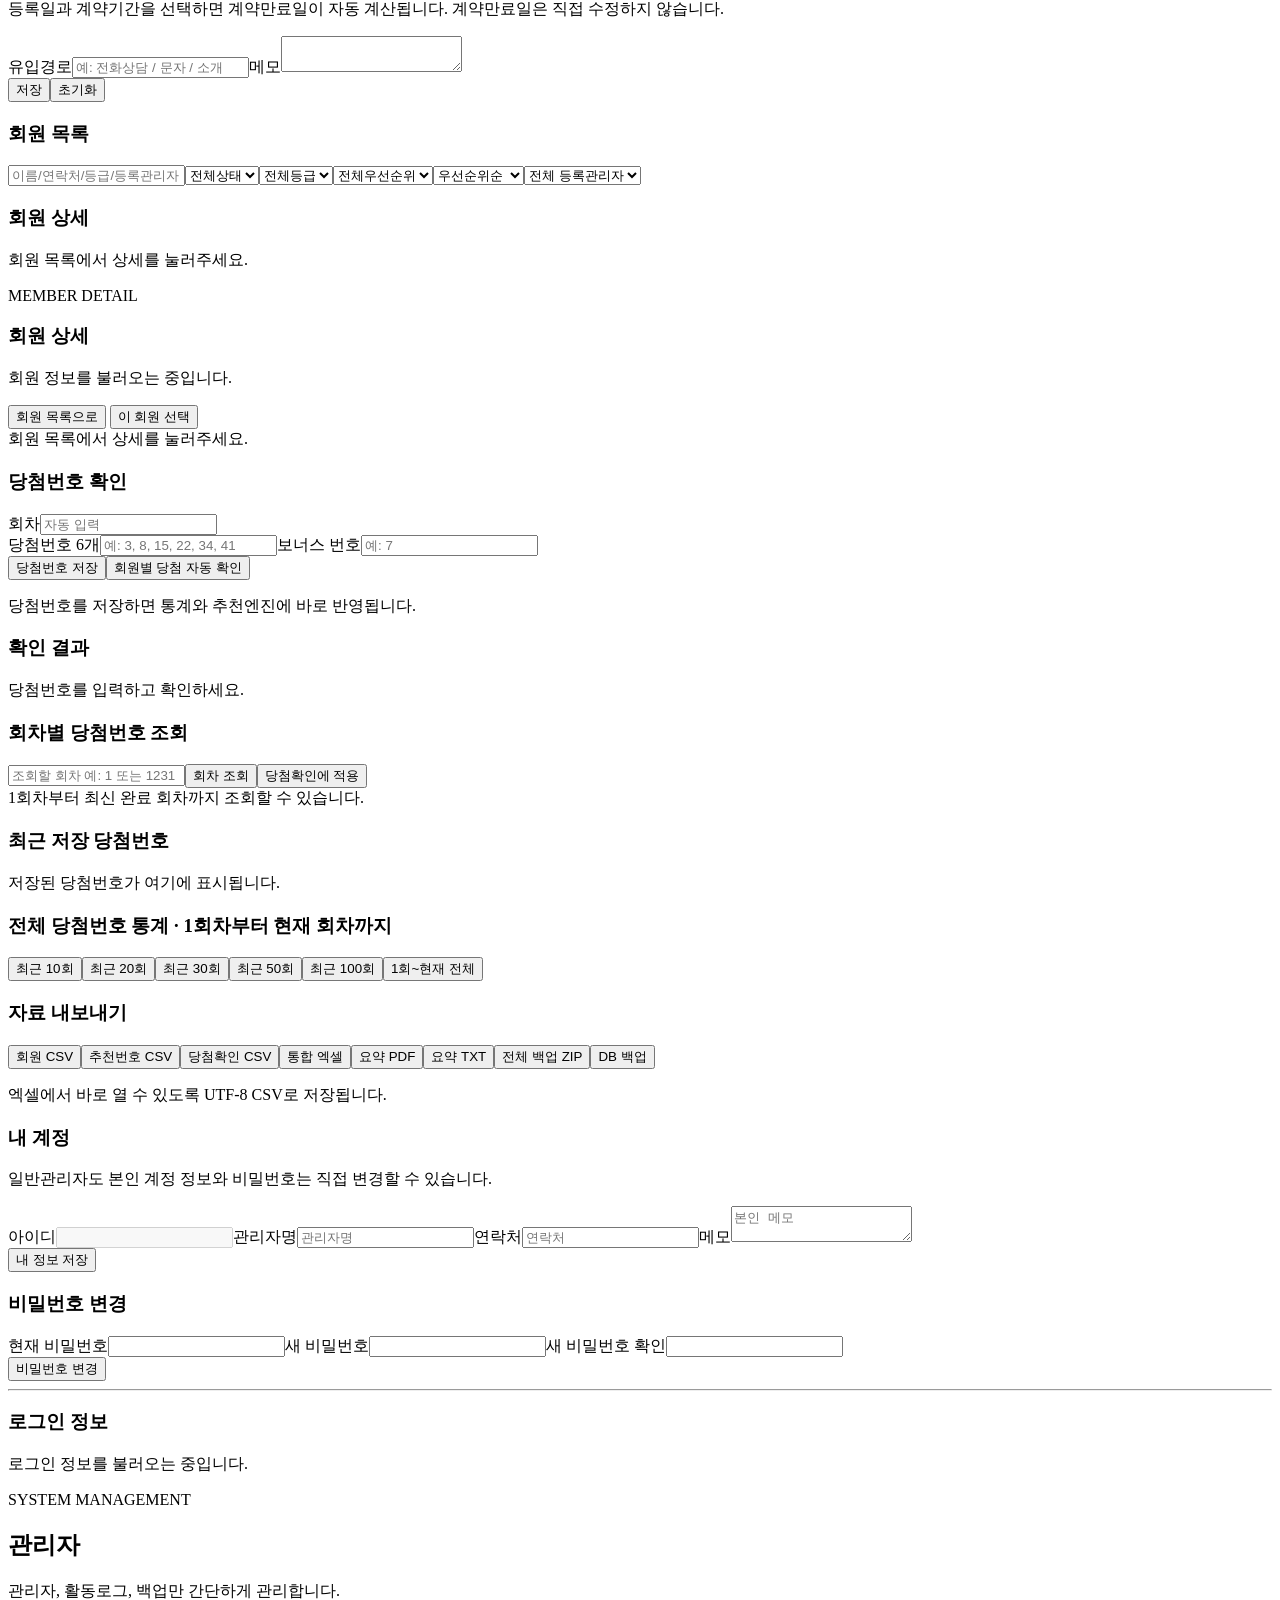
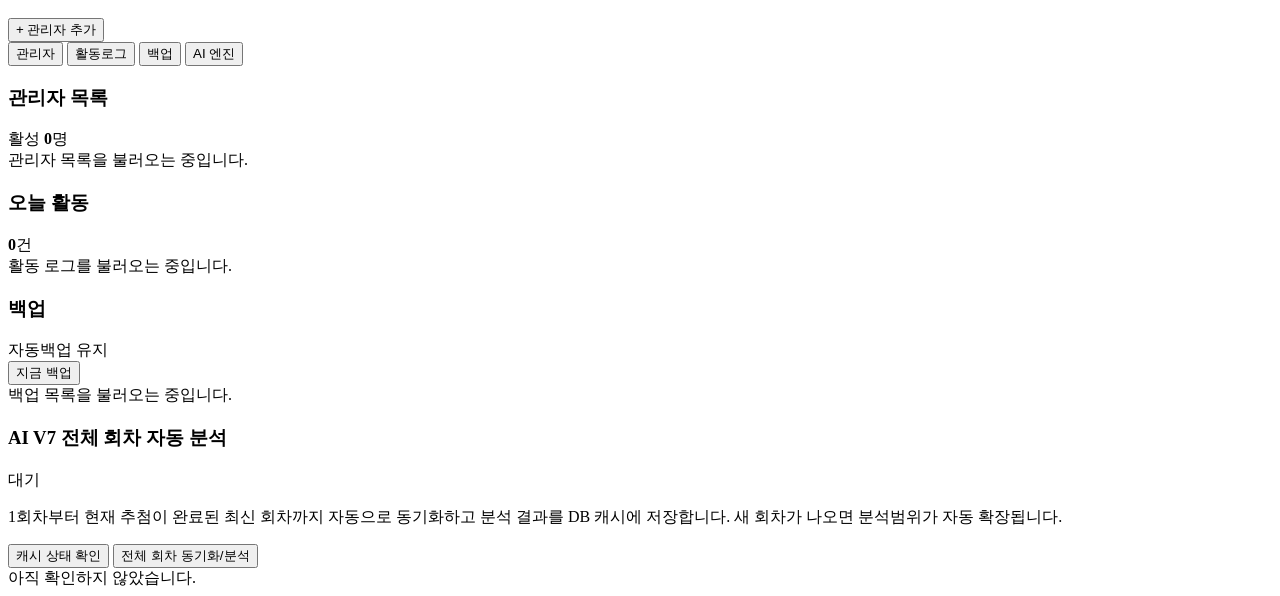
==== commit 85885765: "Add files via upload" ====
--- a/frontend/index.html
+++ b/frontend/index.html
@@ -4,10 +4,10 @@
   <meta charset="utf-8">
   <meta name="viewport" content="width=device-width,initial-scale=1">
   <title>BBLOTTO PRO V2 RC4-4</title>
-  <link rel="stylesheet" href="/style.css?v=rc11.8-final-button-shield">
+  <link rel="stylesheet" href="/style.css?v=rc7-27-no-smsganda-panel">
 </head>
 <body class="dashboardBody"><div id="toast"></div>
-<div id="app" class="app"><aside><div class="brand">BBLOTTO<br><span>PRO V50</span><small>RC11.8 · FINAL BUTTON SHIELD</small></div><button class="nav active" data-tab="dashboard">대시보드</button><button class="nav" data-tab="generator">추천번호 생성</button><button class="nav" data-tab="members">회원 관리</button><button class="nav" data-tab="winning">당첨 확인</button><button class="nav" data-tab="stats">통계</button><button class="nav" data-tab="account">내 계정</button><button class="nav" data-tab="admin">관리자</button><button id="logout" class="logout">로그아웃</button></aside>
+<div id="app" class="app"><aside><div class="brand">BBLOTTO<br><span>PRO V50</span><small>RC11.8 · CORE BUTTON FIX</small></div><button class="nav active" data-tab="dashboard">대시보드</button><button class="nav" data-tab="generator">추천번호 생성</button><button class="nav" data-tab="members">회원 관리</button><button class="nav" data-tab="winning">당첨 확인</button><button class="nav" data-tab="stats">통계</button><button class="nav" data-tab="account">내 계정</button><button class="nav" data-tab="admin">관리자</button><button id="logout" class="logout">로그아웃</button></aside>
 <main><header><div><p class="eyebrow">BBLOTTO ADMIN SYSTEM</p><h2 id="pageTitle">대시보드</h2></div><div class="user">관리자: <b id="who">admin</b></div></header>
 <section id="dashboard" class="panel active">
   <div class="rc44-hero">
@@ -119,4 +119,4 @@
     </div>
   </div>
 </section>
-</main></div><script src="/app.js?v=rc11.8-final-button-shield-20260713"></script></body></html>+</main></div><script src="/app.js?v=rc11.8-core-button-fix-20260713"></script><script src="/button-recovery.js?v=rc11.8-core-button-fix-20260713"></script></body></html>
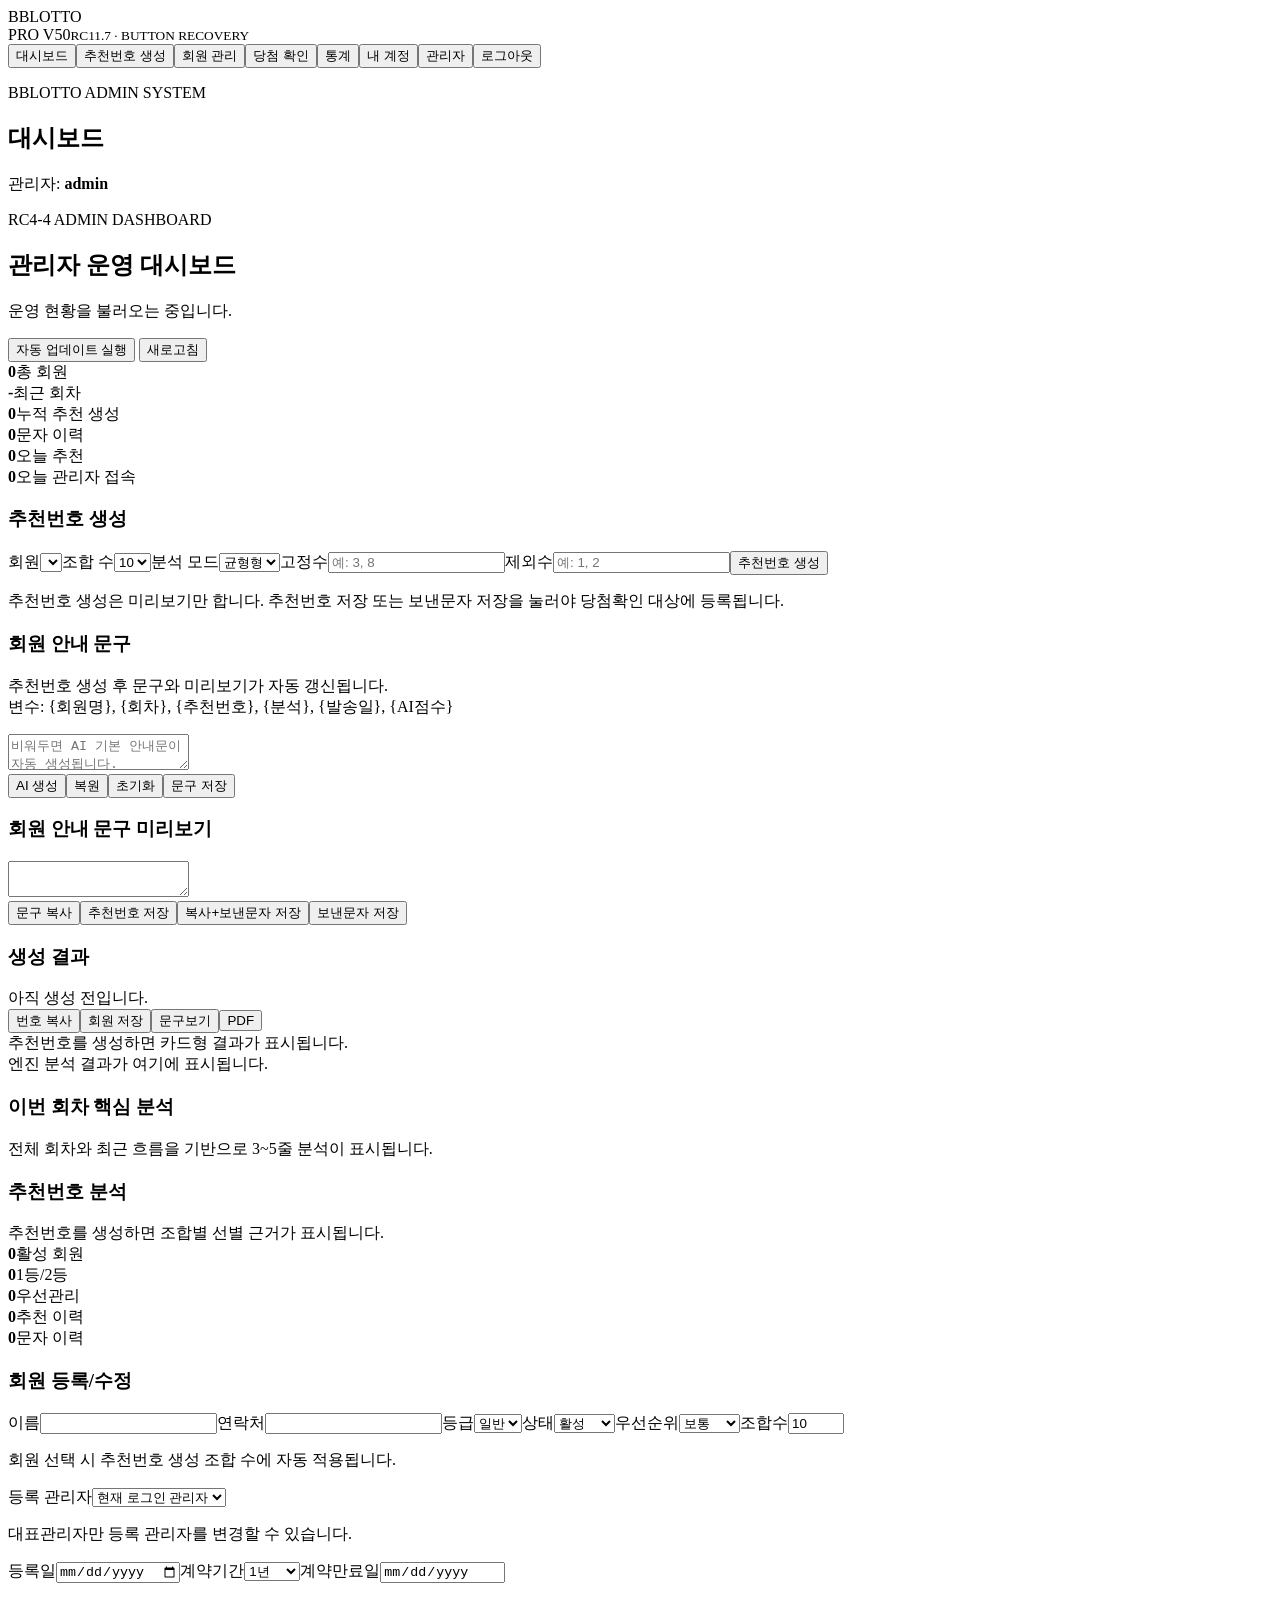
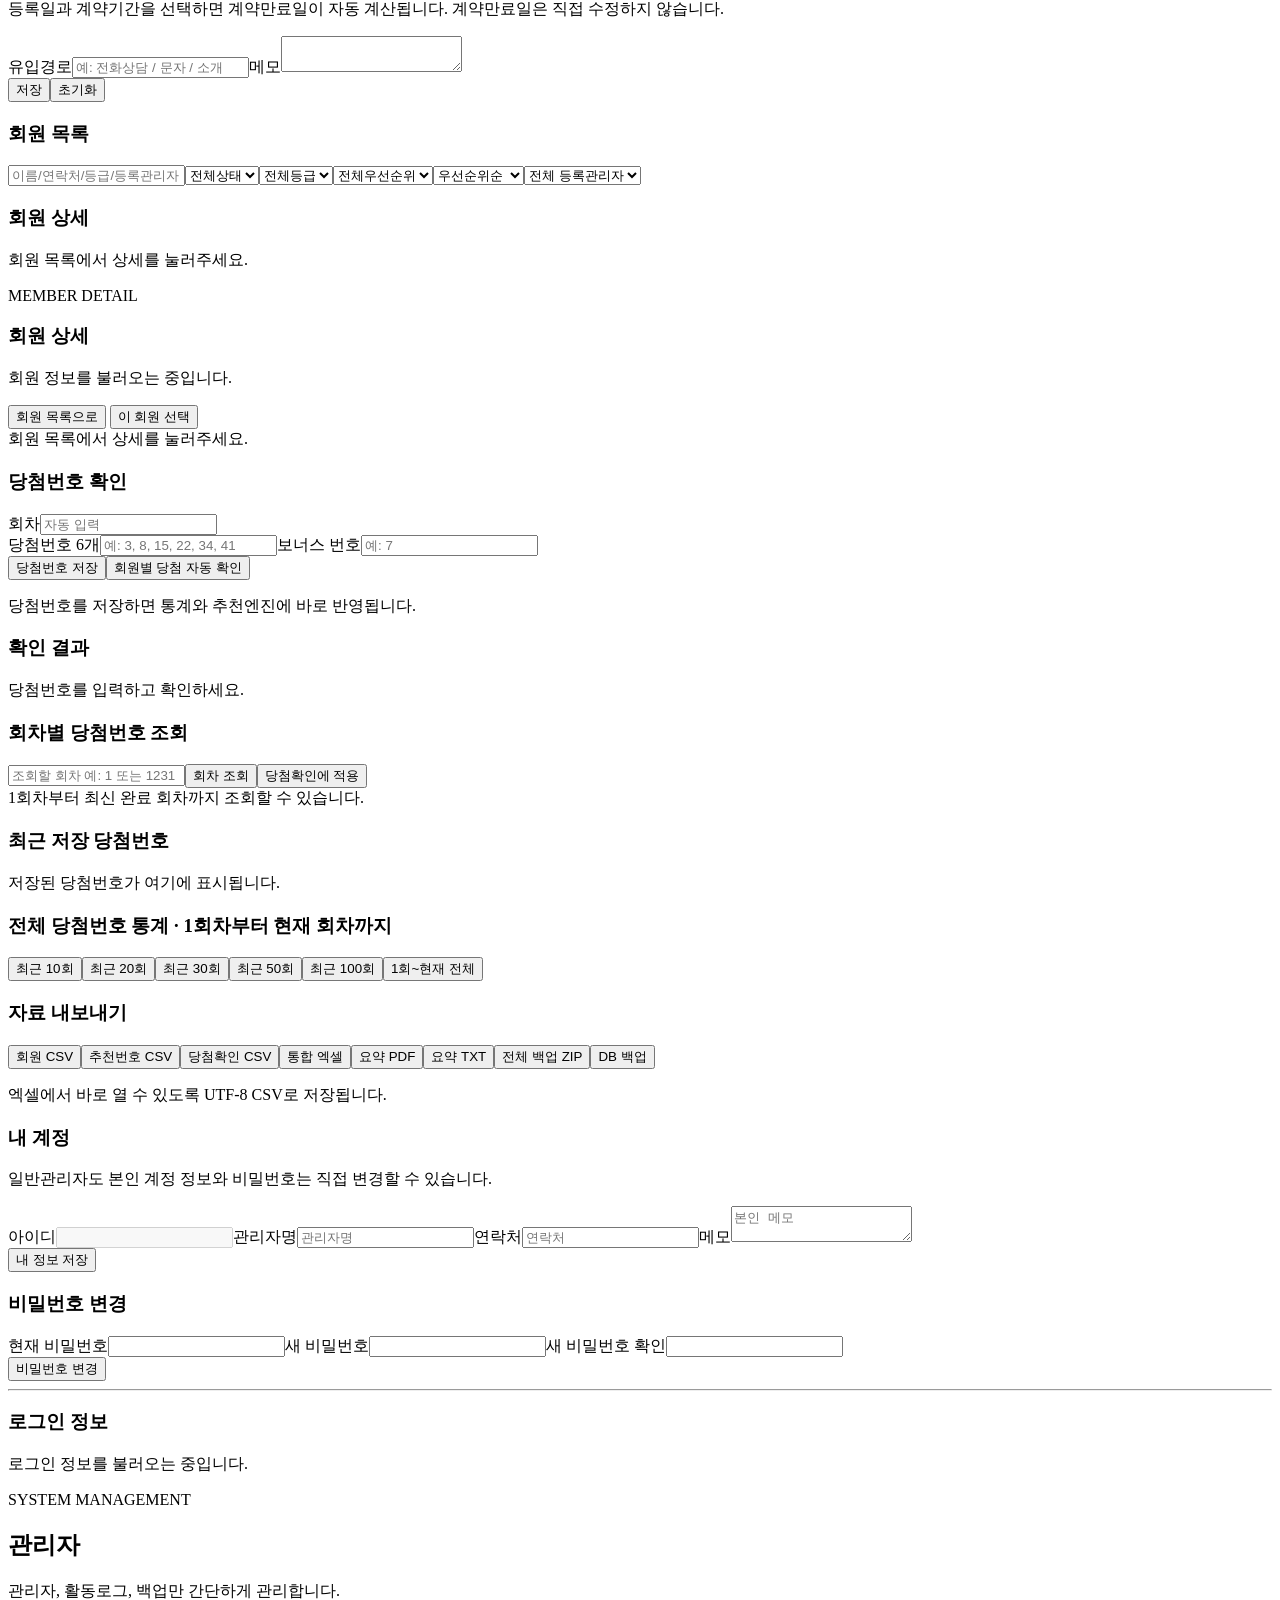
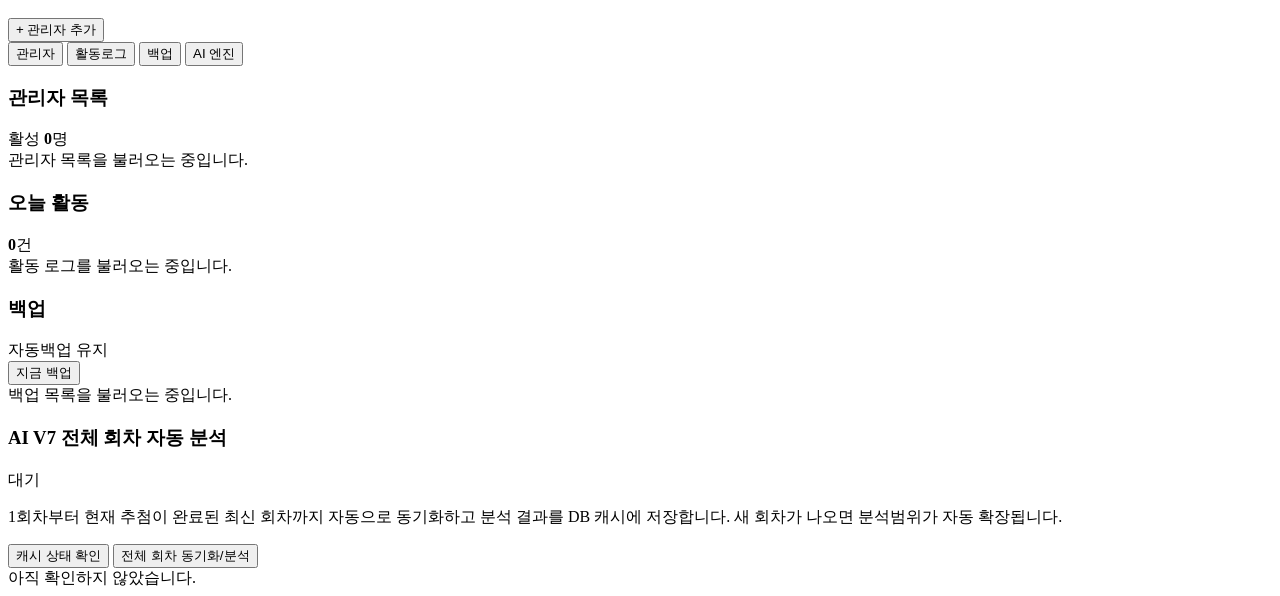
==== commit 667f422c: "Add files via upload" ====
--- a/frontend/index.html
+++ b/frontend/index.html
@@ -7,7 +7,7 @@
   <link rel="stylesheet" href="/style.css?v=rc7-27-no-smsganda-panel">
 </head>
 <body class="dashboardBody"><div id="toast"></div>
-<div id="app" class="app"><aside><div class="brand">BBLOTTO<br><span>PRO V50</span><small>RC11.8 · CORE BUTTON FIX</small></div><button class="nav active" data-tab="dashboard">대시보드</button><button class="nav" data-tab="generator">추천번호 생성</button><button class="nav" data-tab="members">회원 관리</button><button class="nav" data-tab="winning">당첨 확인</button><button class="nav" data-tab="stats">통계</button><button class="nav" data-tab="account">내 계정</button><button class="nav" data-tab="admin">관리자</button><button id="logout" class="logout">로그아웃</button></aside>
+<div id="app" class="app"><aside><div class="brand">BBLOTTO<br><span>PRO V50</span><small>RC11.7 · BUTTON RECOVERY</small></div><button class="nav active" data-tab="dashboard">대시보드</button><button class="nav" data-tab="generator">추천번호 생성</button><button class="nav" data-tab="members">회원 관리</button><button class="nav" data-tab="winning">당첨 확인</button><button class="nav" data-tab="stats">통계</button><button class="nav" data-tab="account">내 계정</button><button class="nav" data-tab="admin">관리자</button><button id="logout" class="logout">로그아웃</button></aside>
 <main><header><div><p class="eyebrow">BBLOTTO ADMIN SYSTEM</p><h2 id="pageTitle">대시보드</h2></div><div class="user">관리자: <b id="who">admin</b></div></header>
 <section id="dashboard" class="panel active">
   <div class="rc44-hero">
@@ -119,4 +119,4 @@
     </div>
   </div>
 </section>
-</main></div><script src="/app.js?v=rc11.8-core-button-fix-20260713"></script><script src="/button-recovery.js?v=rc11.8-core-button-fix-20260713"></script></body></html>+</main></div><script src="/app.js?v=rc11.7-button-recovery-20260713"></script></body></html>
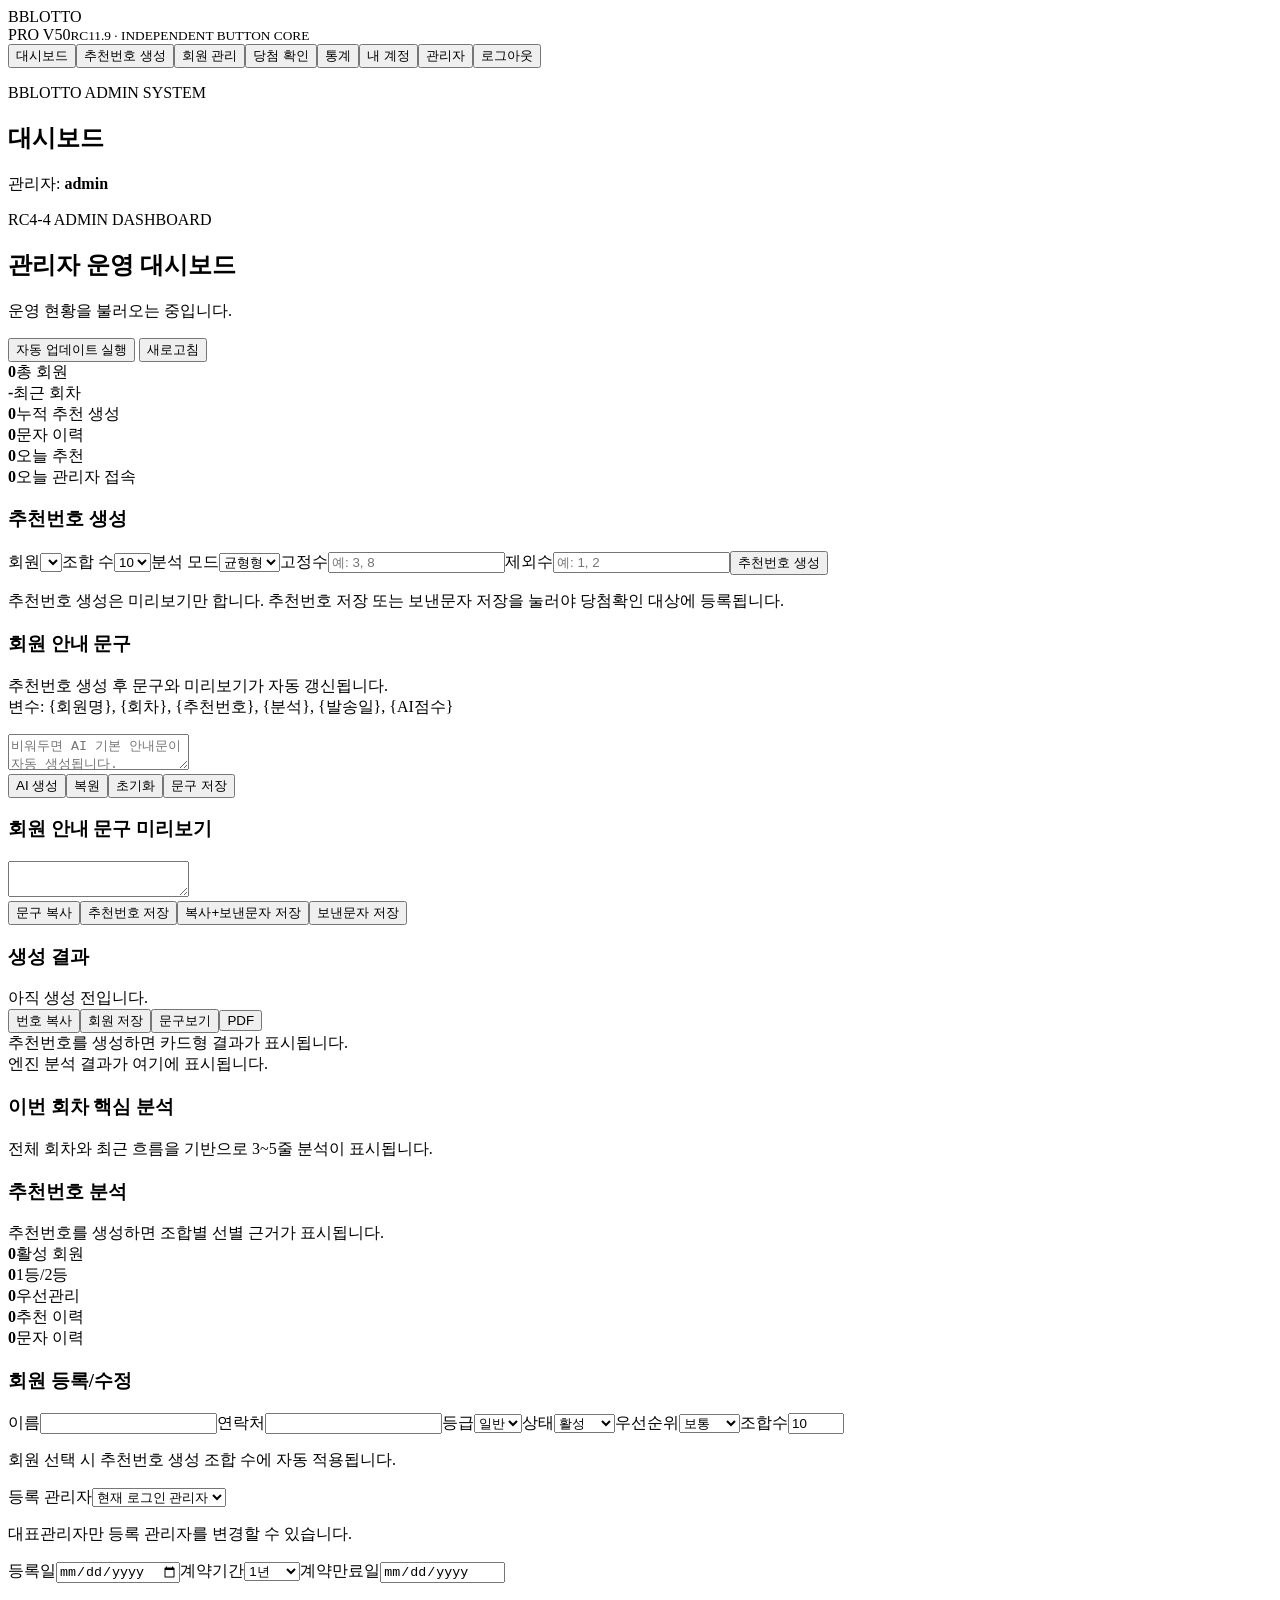
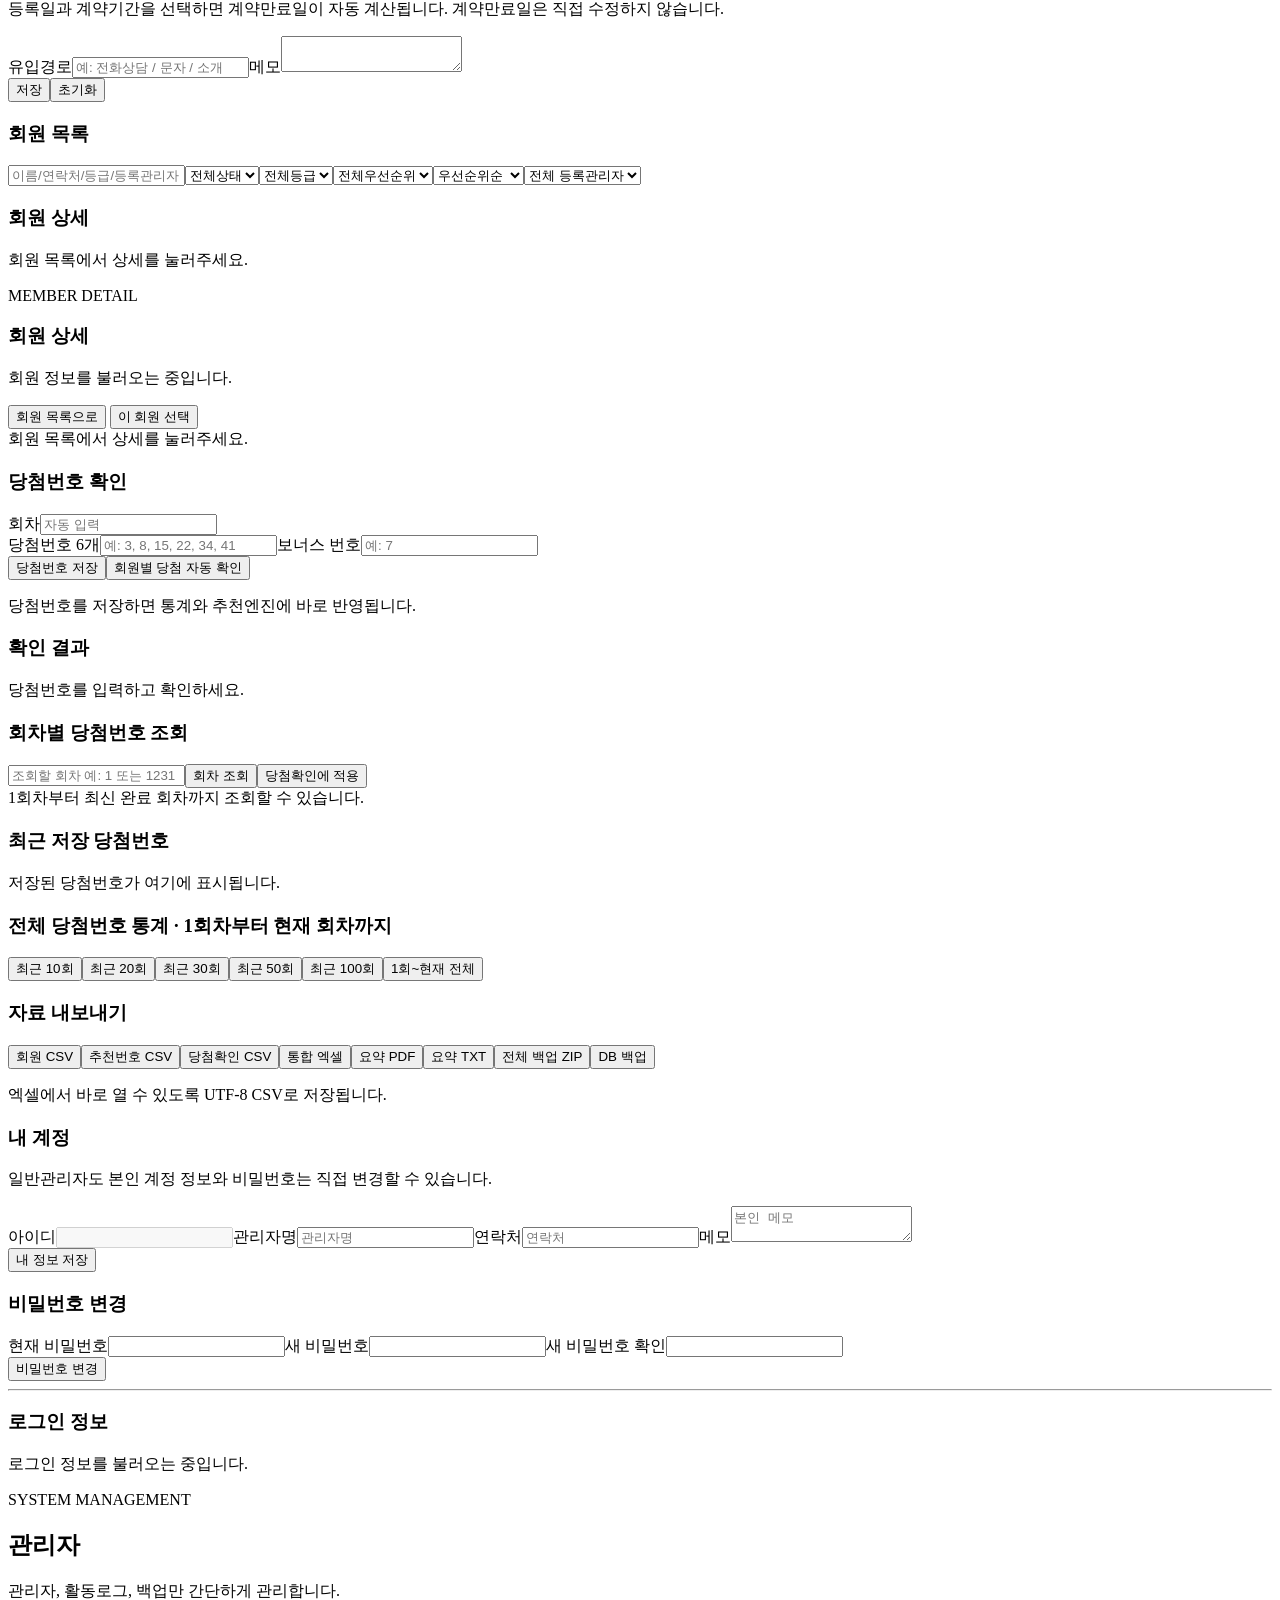
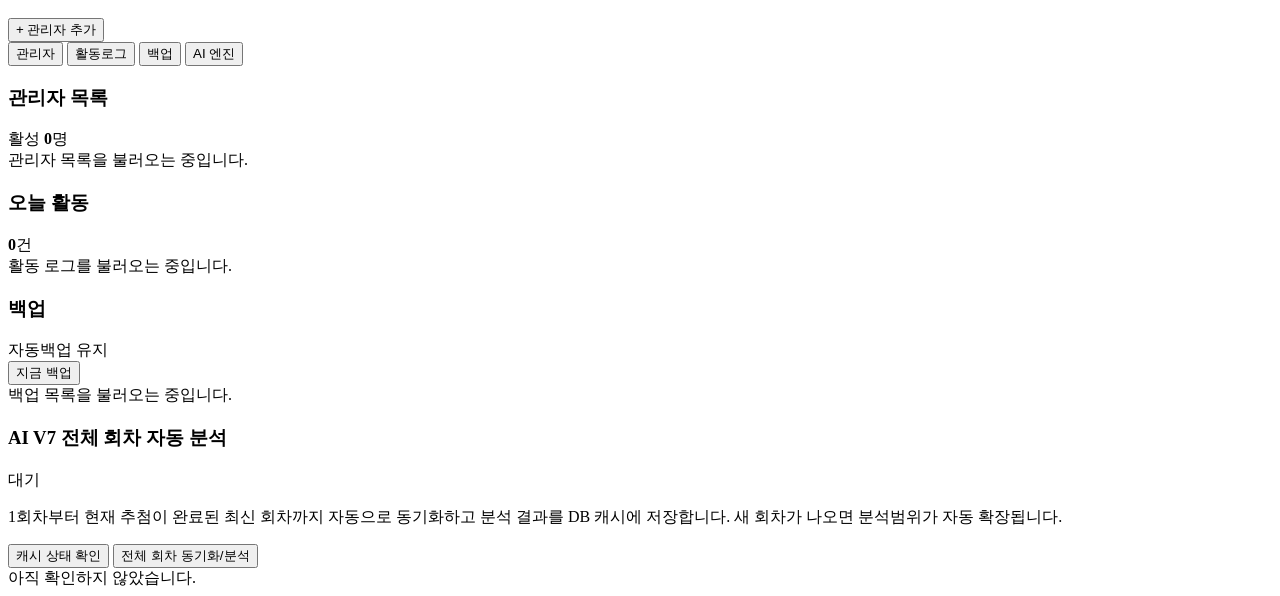
==== commit 3cc1f6e9: "Add files via upload" ====
--- a/frontend/index.html
+++ b/frontend/index.html
@@ -4,10 +4,10 @@
   <meta charset="utf-8">
   <meta name="viewport" content="width=device-width,initial-scale=1">
   <title>BBLOTTO PRO V2 RC4-4</title>
-  <link rel="stylesheet" href="/style.css?v=rc7-27-no-smsganda-panel">
+  <link rel="stylesheet" href="/style.css?v=rc11.9-independent-nav">
 </head>
 <body class="dashboardBody"><div id="toast"></div>
-<div id="app" class="app"><aside><div class="brand">BBLOTTO<br><span>PRO V50</span><small>RC11.7 · BUTTON RECOVERY</small></div><button class="nav active" data-tab="dashboard">대시보드</button><button class="nav" data-tab="generator">추천번호 생성</button><button class="nav" data-tab="members">회원 관리</button><button class="nav" data-tab="winning">당첨 확인</button><button class="nav" data-tab="stats">통계</button><button class="nav" data-tab="account">내 계정</button><button class="nav" data-tab="admin">관리자</button><button id="logout" class="logout">로그아웃</button></aside>
+<div id="app" class="app"><aside><div class="brand">BBLOTTO<br><span>PRO V50</span><small>RC11.9 · INDEPENDENT BUTTON CORE</small></div><button class="nav active" data-tab="dashboard">대시보드</button><button class="nav" data-tab="generator">추천번호 생성</button><button class="nav" data-tab="members">회원 관리</button><button class="nav" data-tab="winning">당첨 확인</button><button class="nav" data-tab="stats">통계</button><button class="nav" data-tab="account">내 계정</button><button class="nav" data-tab="admin">관리자</button><button id="logout" class="logout">로그아웃</button></aside>
 <main><header><div><p class="eyebrow">BBLOTTO ADMIN SYSTEM</p><h2 id="pageTitle">대시보드</h2></div><div class="user">관리자: <b id="who">admin</b></div></header>
 <section id="dashboard" class="panel active">
   <div class="rc44-hero">
@@ -119,4 +119,4 @@
     </div>
   </div>
 </section>
-</main></div><script src="/app.js?v=rc11.7-button-recovery-20260713"></script></body></html>+</main></div><script src="/nav-core.js?v=rc11.9-independent-nav-20260713"></script><script src="/app.js?v=rc11.9-independent-nav-20260713"></script></body></html>
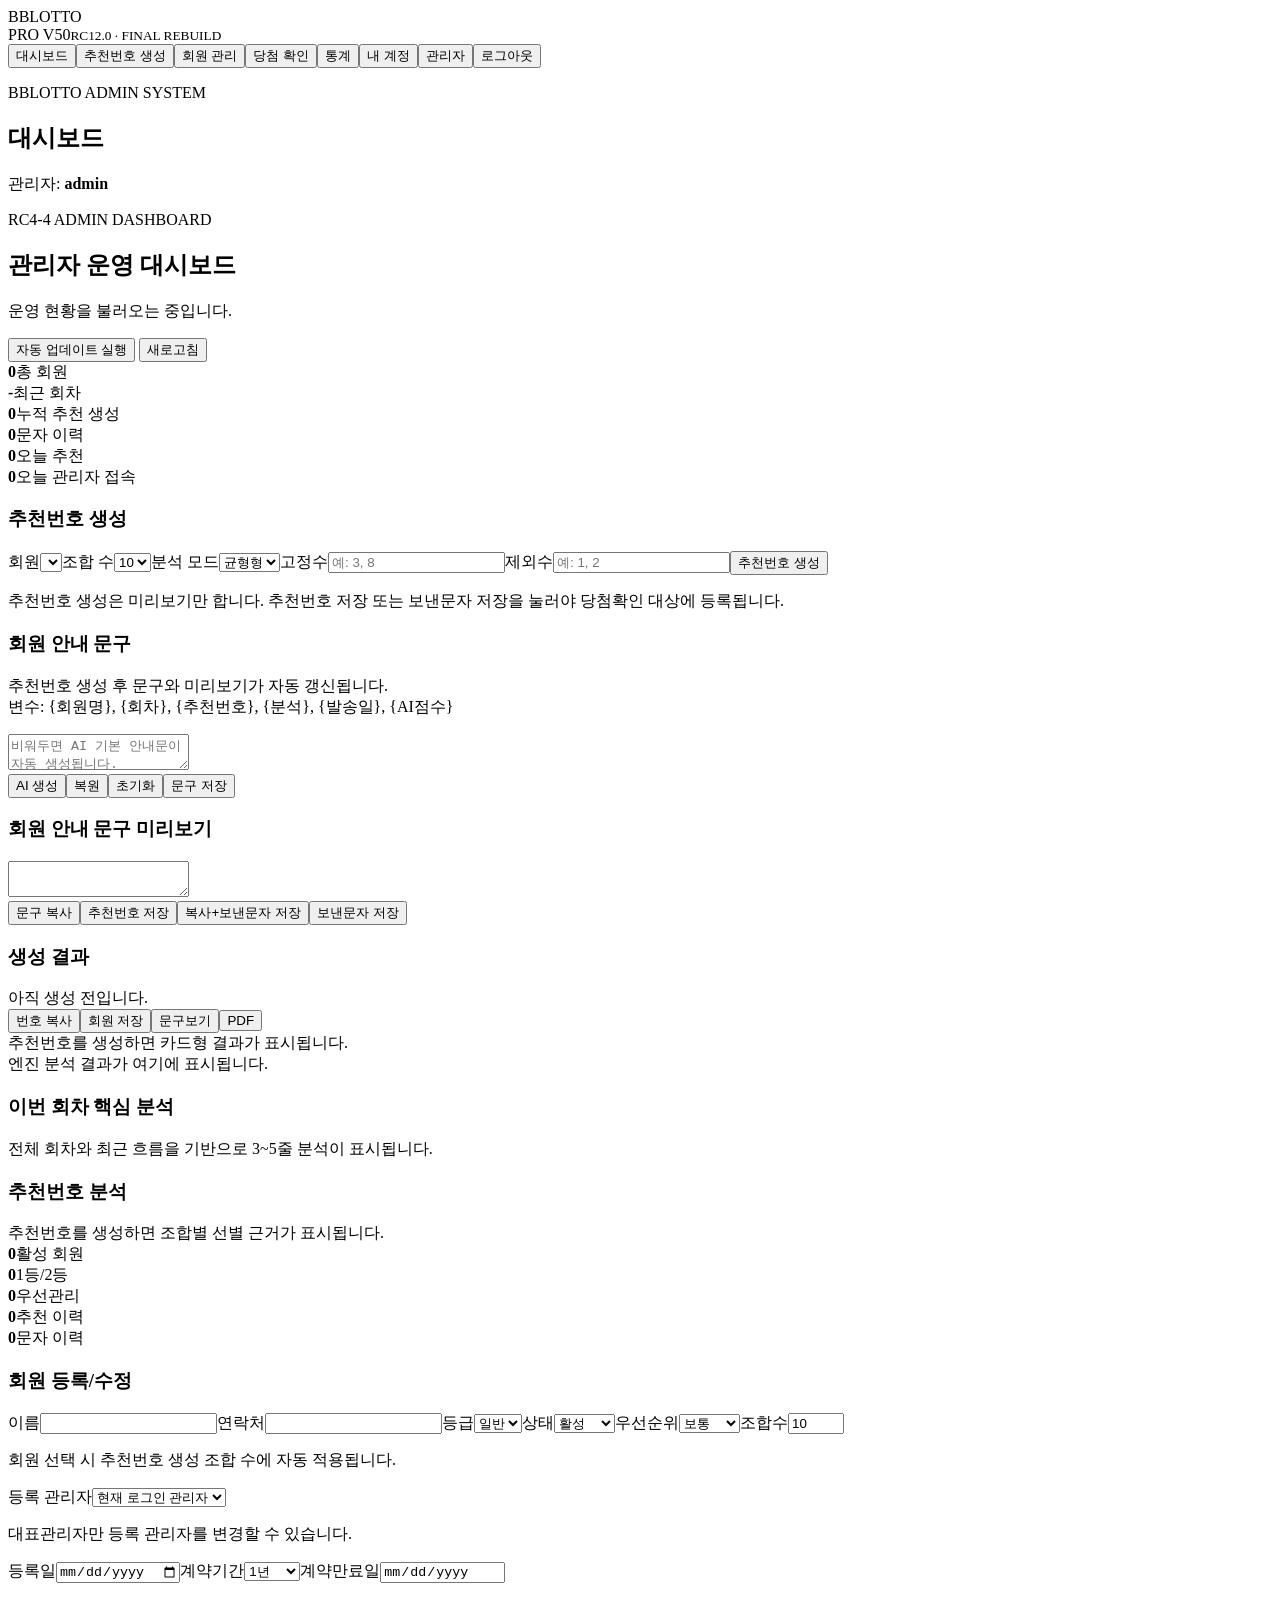
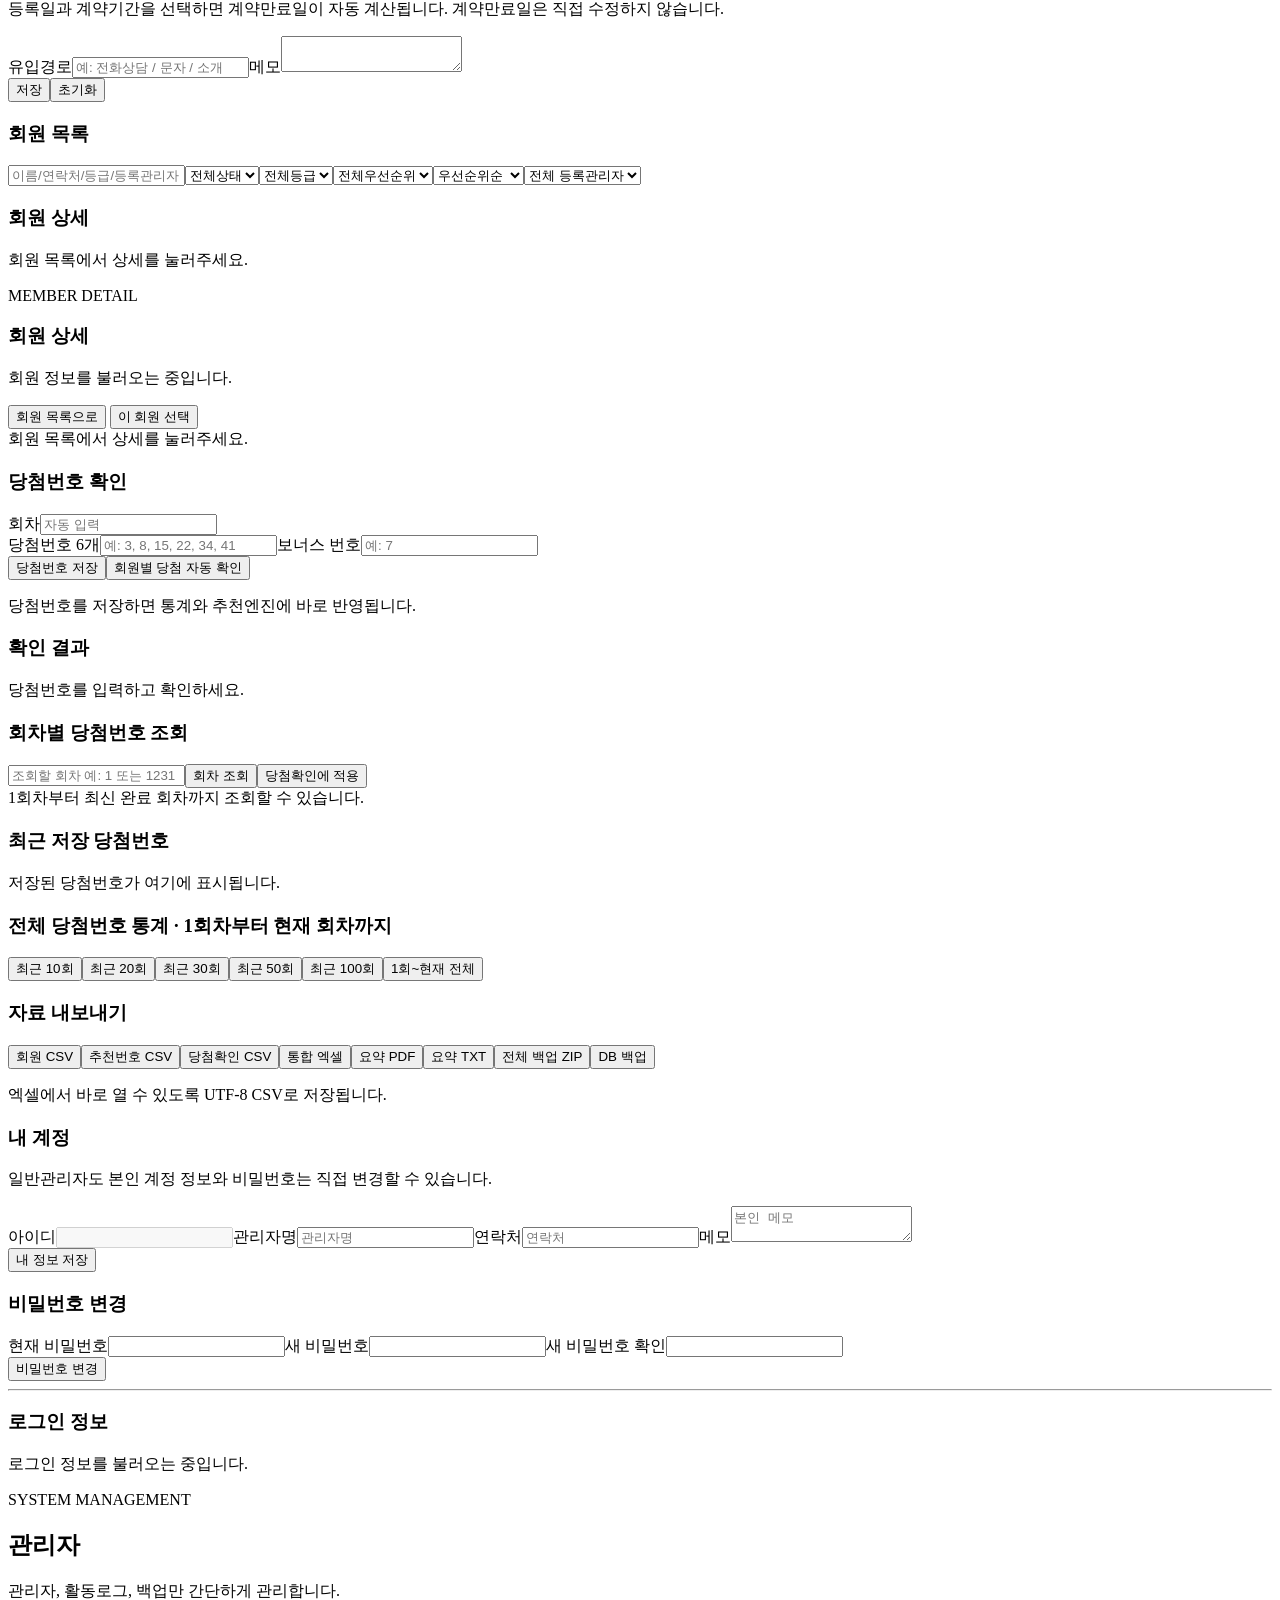
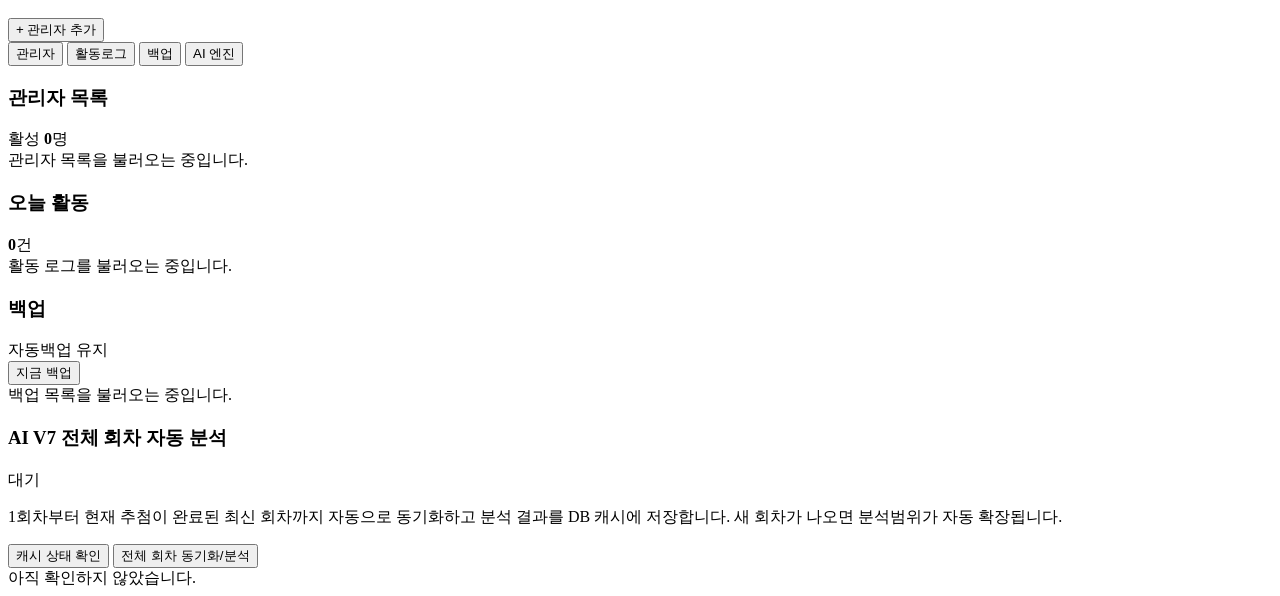
==== commit 0a6f8bee: "Add files via upload" ====
--- a/frontend/index.html
+++ b/frontend/index.html
@@ -4,10 +4,10 @@
   <meta charset="utf-8">
   <meta name="viewport" content="width=device-width,initial-scale=1">
   <title>BBLOTTO PRO V2 RC4-4</title>
-  <link rel="stylesheet" href="/style.css?v=rc11.9-independent-nav">
+  <link rel="stylesheet" href="/style.css?v=rc12-final-rebuild-20260713">
 </head>
 <body class="dashboardBody"><div id="toast"></div>
-<div id="app" class="app"><aside><div class="brand">BBLOTTO<br><span>PRO V50</span><small>RC11.9 · INDEPENDENT BUTTON CORE</small></div><button class="nav active" data-tab="dashboard">대시보드</button><button class="nav" data-tab="generator">추천번호 생성</button><button class="nav" data-tab="members">회원 관리</button><button class="nav" data-tab="winning">당첨 확인</button><button class="nav" data-tab="stats">통계</button><button class="nav" data-tab="account">내 계정</button><button class="nav" data-tab="admin">관리자</button><button id="logout" class="logout">로그아웃</button></aside>
+<div id="app" class="app"><aside><div class="brand">BBLOTTO<br><span>PRO V50</span><small>RC12.0 · FINAL REBUILD</small></div><button class="nav active" data-tab="dashboard">대시보드</button><button class="nav" data-tab="generator">추천번호 생성</button><button class="nav" data-tab="members">회원 관리</button><button class="nav" data-tab="winning">당첨 확인</button><button class="nav" data-tab="stats">통계</button><button class="nav" data-tab="account">내 계정</button><button class="nav" data-tab="admin">관리자</button><button id="logout" class="logout">로그아웃</button></aside>
 <main><header><div><p class="eyebrow">BBLOTTO ADMIN SYSTEM</p><h2 id="pageTitle">대시보드</h2></div><div class="user">관리자: <b id="who">admin</b></div></header>
 <section id="dashboard" class="panel active">
   <div class="rc44-hero">
@@ -119,4 +119,4 @@
     </div>
   </div>
 </section>
-</main></div><script src="/nav-core.js?v=rc11.9-independent-nav-20260713"></script><script src="/app.js?v=rc11.9-independent-nav-20260713"></script></body></html>+</main></div><script src="/critical-actions.js?v=rc12-final-rebuild-20260713"></script><script src="/app.js?v=rc12-final-rebuild-20260713"></script></body></html>
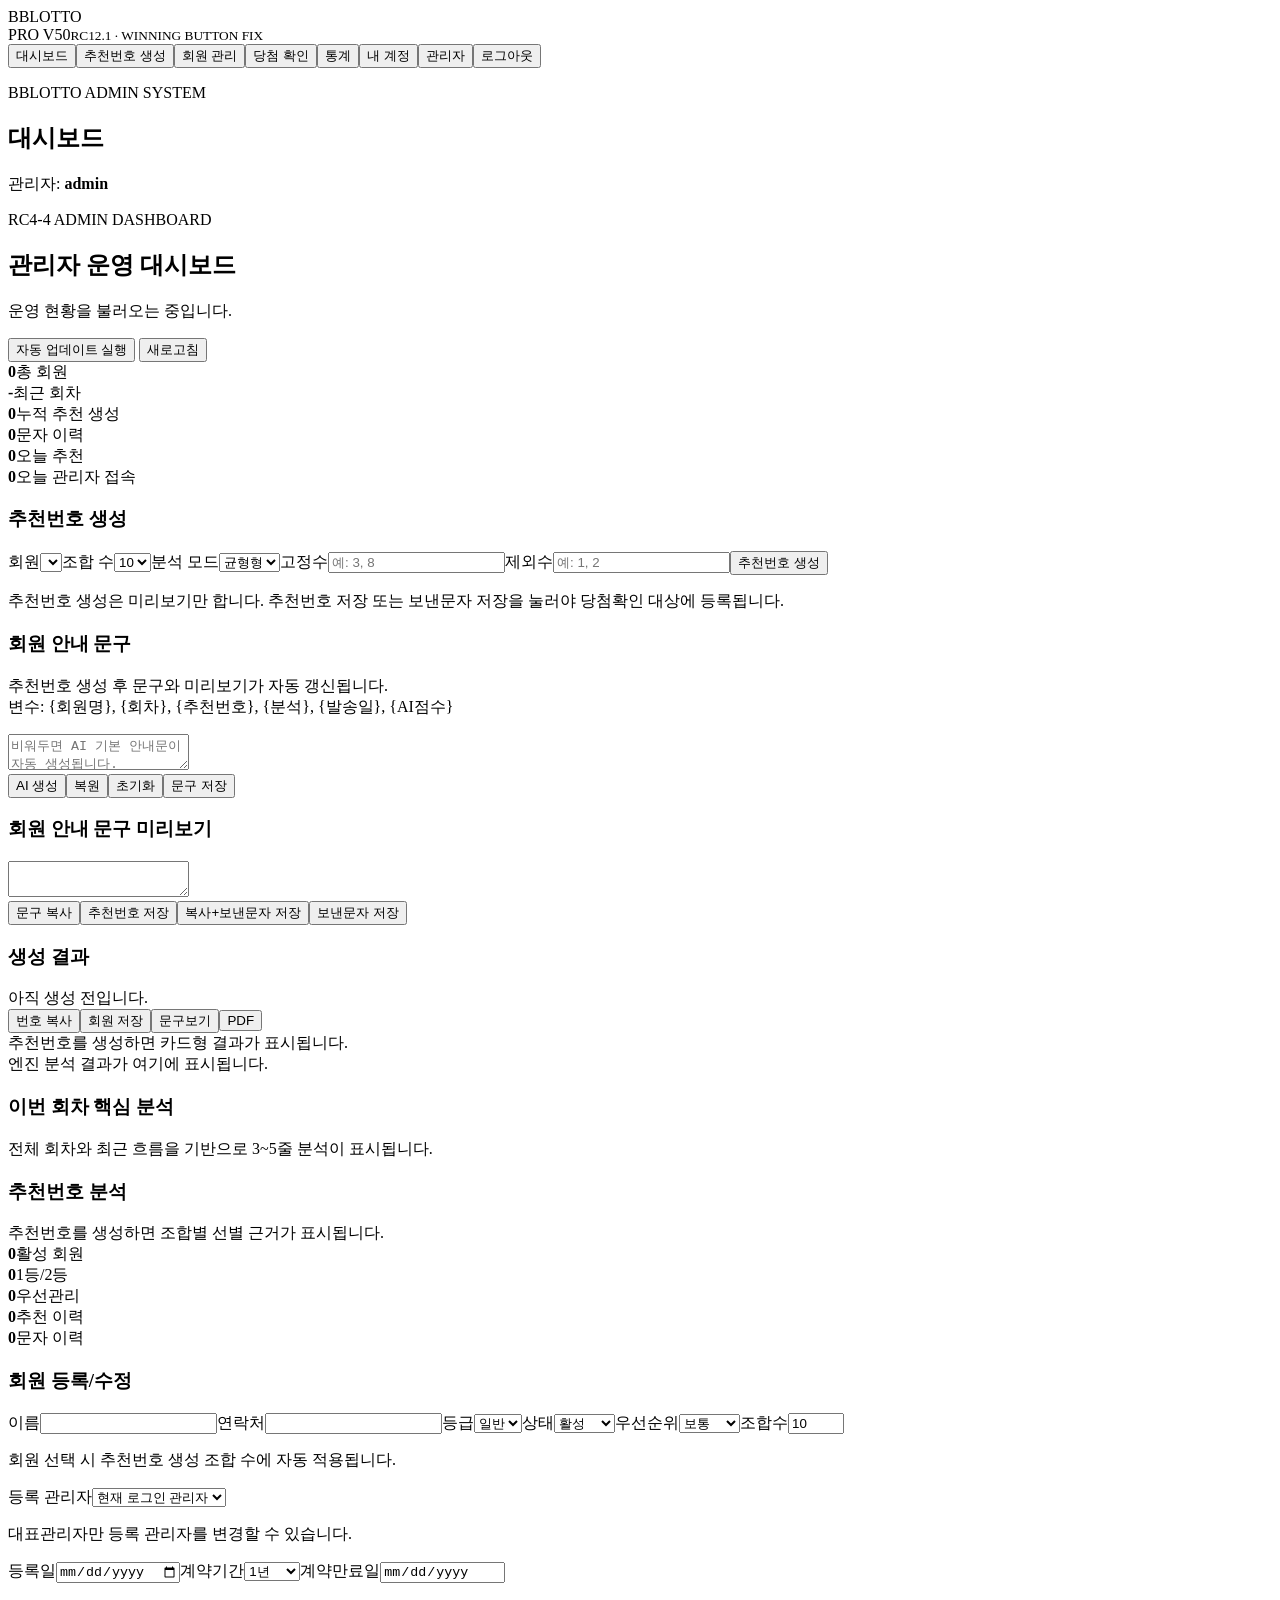
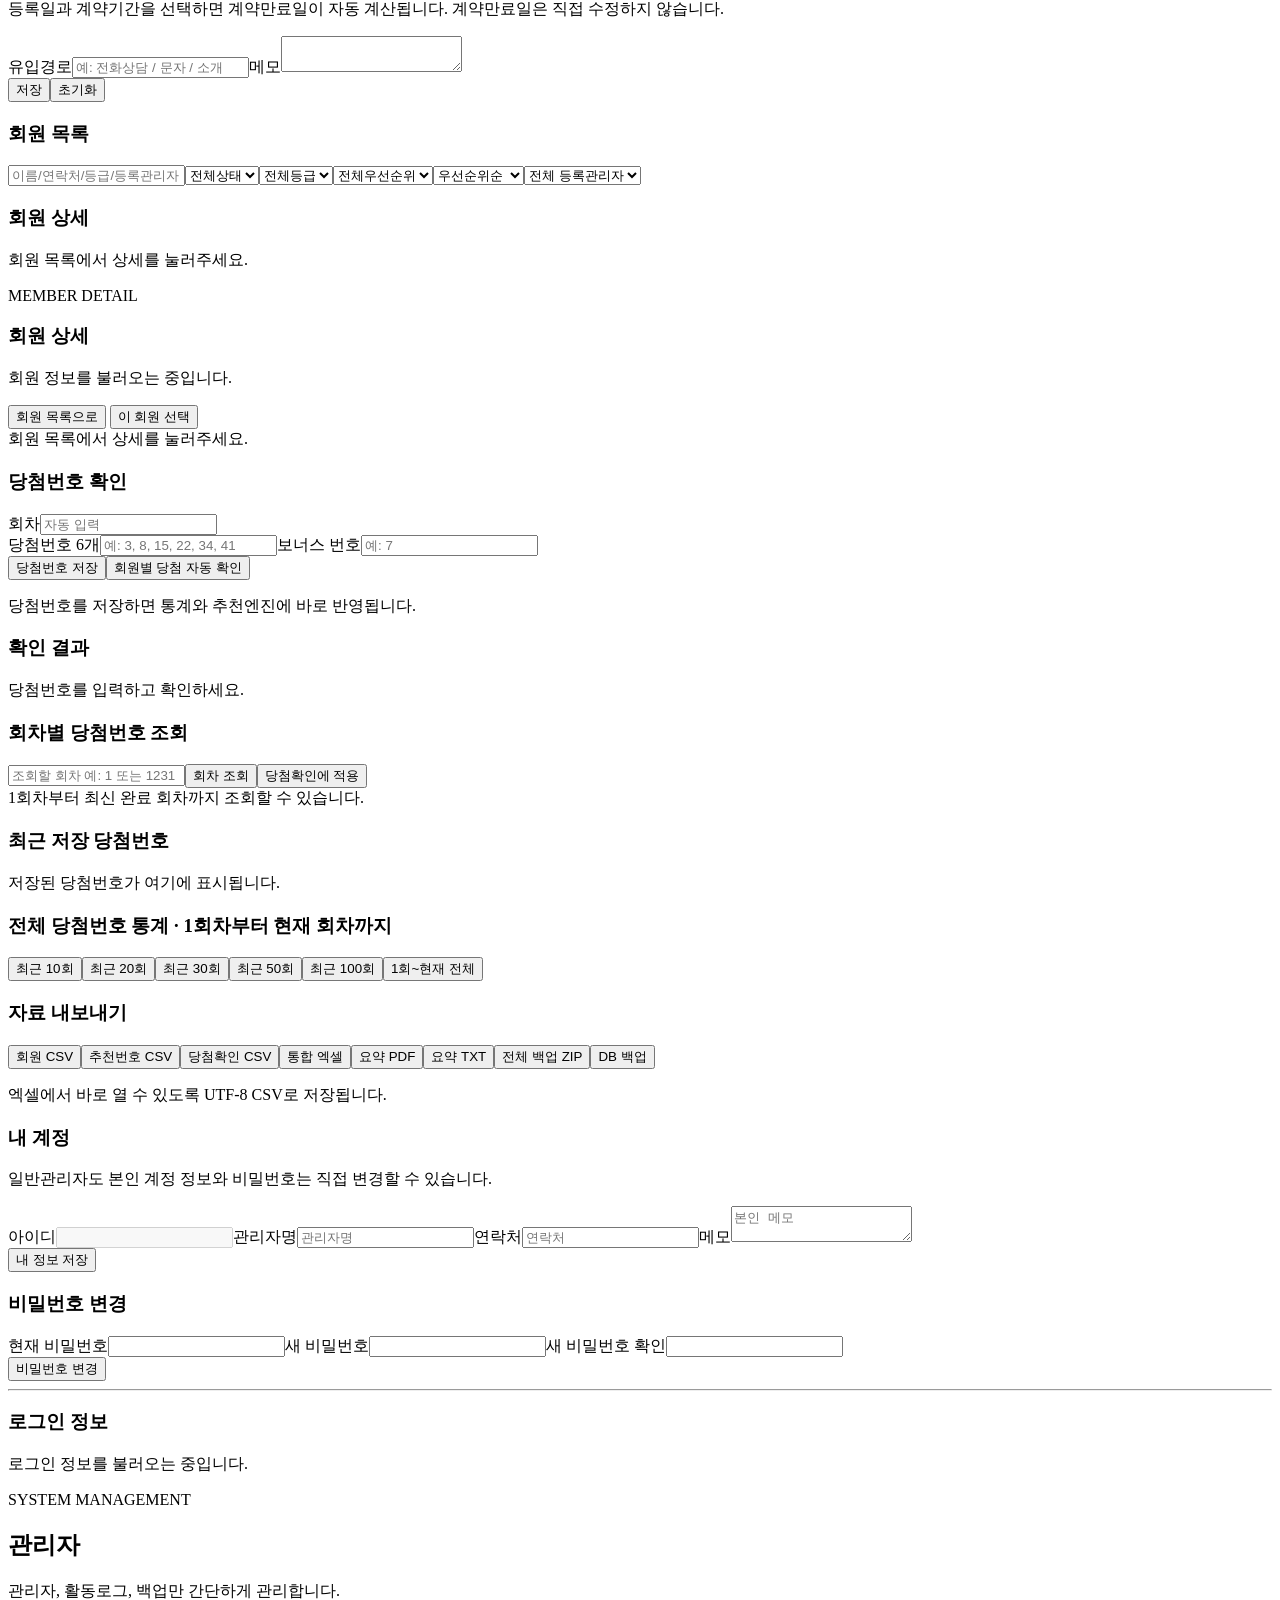
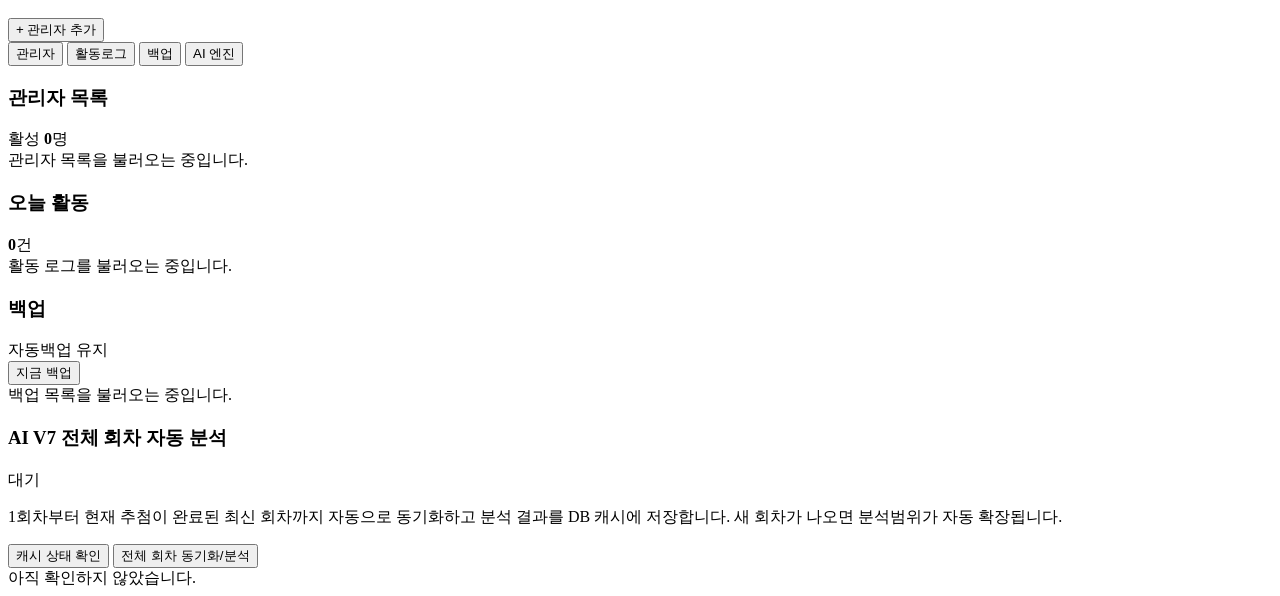
==== commit 41117fc2: "Add files via upload" ====
--- a/frontend/index.html
+++ b/frontend/index.html
@@ -4,10 +4,10 @@
   <meta charset="utf-8">
   <meta name="viewport" content="width=device-width,initial-scale=1">
   <title>BBLOTTO PRO V2 RC4-4</title>
-  <link rel="stylesheet" href="/style.css?v=rc12-final-rebuild-20260713">
+  <link rel="stylesheet" href="/style.css?v=rc12-1-winning-button-fix-20260713">
 </head>
 <body class="dashboardBody"><div id="toast"></div>
-<div id="app" class="app"><aside><div class="brand">BBLOTTO<br><span>PRO V50</span><small>RC12.0 · FINAL REBUILD</small></div><button class="nav active" data-tab="dashboard">대시보드</button><button class="nav" data-tab="generator">추천번호 생성</button><button class="nav" data-tab="members">회원 관리</button><button class="nav" data-tab="winning">당첨 확인</button><button class="nav" data-tab="stats">통계</button><button class="nav" data-tab="account">내 계정</button><button class="nav" data-tab="admin">관리자</button><button id="logout" class="logout">로그아웃</button></aside>
+<div id="app" class="app"><aside><div class="brand">BBLOTTO<br><span>PRO V50</span><small>RC12.1 · WINNING BUTTON FIX</small></div><button class="nav active" data-tab="dashboard">대시보드</button><button class="nav" data-tab="generator">추천번호 생성</button><button class="nav" data-tab="members">회원 관리</button><button class="nav" data-tab="winning">당첨 확인</button><button class="nav" data-tab="stats">통계</button><button class="nav" data-tab="account">내 계정</button><button class="nav" data-tab="admin">관리자</button><button id="logout" class="logout">로그아웃</button></aside>
 <main><header><div><p class="eyebrow">BBLOTTO ADMIN SYSTEM</p><h2 id="pageTitle">대시보드</h2></div><div class="user">관리자: <b id="who">admin</b></div></header>
 <section id="dashboard" class="panel active">
   <div class="rc44-hero">
@@ -119,4 +119,4 @@
     </div>
   </div>
 </section>
-</main></div><script src="/critical-actions.js?v=rc12-final-rebuild-20260713"></script><script src="/app.js?v=rc12-final-rebuild-20260713"></script></body></html>+</main></div><script src="/critical-actions.js?v=rc12-1-winning-button-fix-20260713"></script><script src="/app.js?v=rc12-1-winning-button-fix-20260713"></script></body></html>
